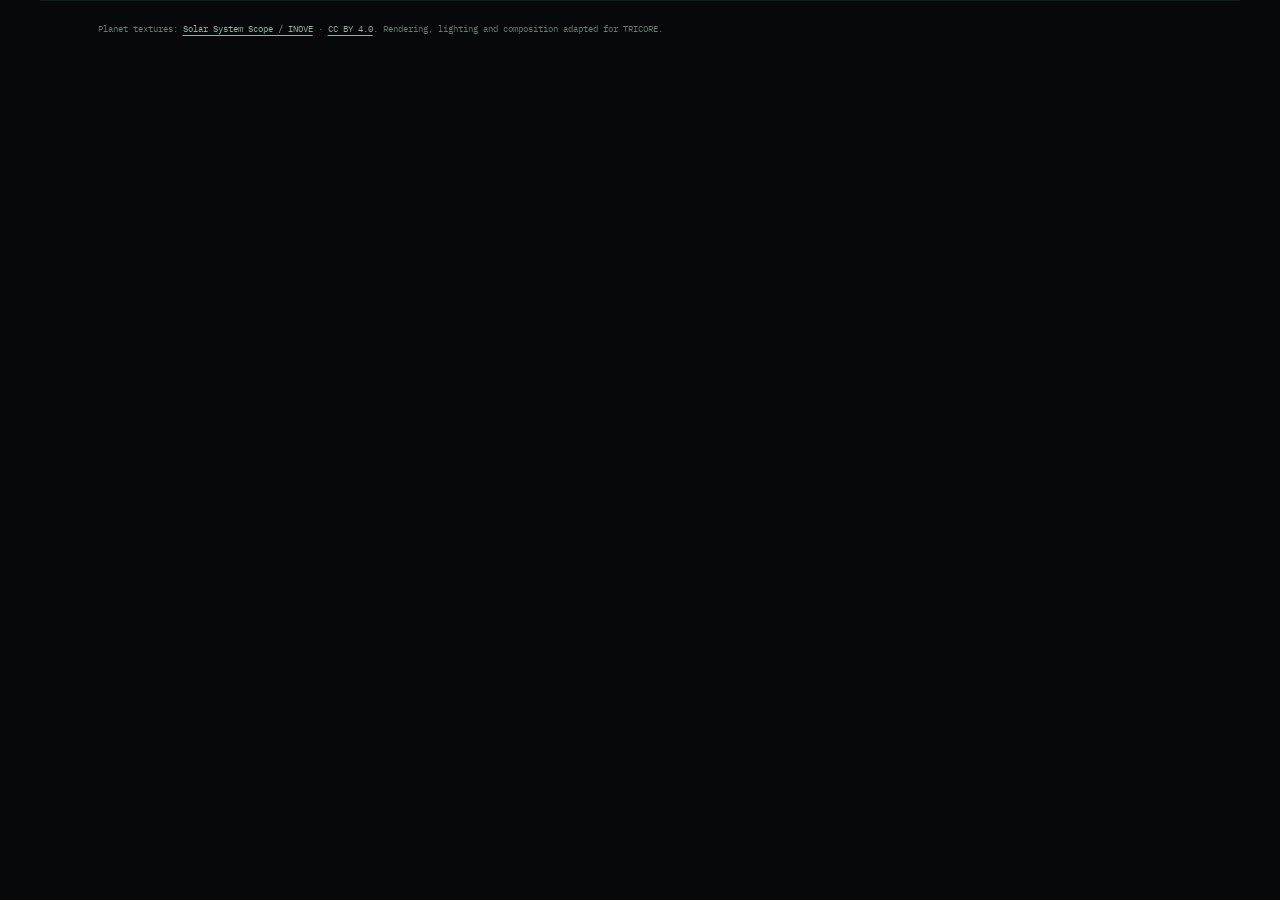
==== index.html @ 517b94bd "Publish refined TRICORE frontend" ====
<!doctype html>
<html lang="en" class="dark">
  <head>
    <meta charset="UTF-8" />
    <meta name="viewport" content="width=device-width, initial-scale=1.0" />
    <script>
      // Keep the published project routes and local preview on the same asset base.
      if (location.hostname.endsWith('.github.io')) {
        const base = document.createElement('base');
        base.href = '/tricore-mission-refined/';
        document.head.prepend(base);
      }
    </script>
    <link rel="icon" type="image/svg+xml" href="./logo.svg" />
    <meta name="description" content="TRICORE — Autonomous Security Operations. Seven planetary agents — MERCURY (signal orchestration), VENUS (remediation & coding), MARS (reconnaissance & pentest), JUPITER (containment & incident response), SATURN (policy & governance), URANUS (behavioral anomaly), NEPTUNE (threat intelligence & forensics) — working one shared incident graph in real time: detect, respond, repair." />
    <meta property="og:title" content="TRICORE — Command Center" />
    <meta property="og:description" content="Security that detects, responds, and repairs itself. Seven planets. One protocol — one shared incident graph." />
    <meta property="og:image" content="./og-image.png" />
    <meta name="theme-color" content="#06080C" />
    <link rel="preconnect" href="https://fonts.googleapis.com" />
    <link rel="preconnect" href="https://fonts.gstatic.com" crossorigin />
    <link
      href="https://fonts.googleapis.com/css2?family=Geist:wght@400;500;600&family=IBM+Plex+Mono:wght@400;500&family=Instrument+Serif:ital@1&display=swap"
      rel="stylesheet"
    />
    <title>TRICORE — Command Center</title>
    <script type="module" crossorigin src="./assets/index-BIIKTCwl.js"></script>
    <link rel="stylesheet" crossorigin href="./assets/index-BbcqEgfg.css">
    <link rel="stylesheet" href="./assets/refinement.css">
  </head>
  <body>
    <div id="root"></div>
    <div class="tri-credits">Planet textures: <a href="https://www.solarsystemscope.com/textures/" rel="noopener noreferrer">Solar System Scope / INOVE</a> · <a href="https://creativecommons.org/licenses/by/4.0/" rel="noopener noreferrer">CC BY 4.0</a>. Rendering, lighting and composition adapted for TRICORE.</div>
  </body>
</html>
---- assets/index-BbcqEgfg.css ----
*,:before,:after{--tw-border-spacing-x: 0;--tw-border-spacing-y: 0;--tw-translate-x: 0;--tw-translate-y: 0;--tw-rotate: 0;--tw-skew-x: 0;--tw-skew-y: 0;--tw-scale-x: 1;--tw-scale-y: 1;--tw-pan-x: ;--tw-pan-y: ;--tw-pinch-zoom: ;--tw-scroll-snap-strictness: proximity;--tw-gradient-from-position: ;--tw-gradient-via-position: ;--tw-gradient-to-position: ;--tw-ordinal: ;--tw-slashed-zero: ;--tw-numeric-figure: ;--tw-numeric-spacing: ;--tw-numeric-fraction: ;--tw-ring-inset: ;--tw-ring-offset-width: 0px;--tw-ring-offset-color: #fff;--tw-ring-color: rgb(59 130 246 / .5);--tw-ring-offset-shadow: 0 0 #0000;--tw-ring-shadow: 0 0 #0000;--tw-shadow: 0 0 #0000;--tw-shadow-colored: 0 0 #0000;--tw-blur: ;--tw-brightness: ;--tw-contrast: ;--tw-grayscale: ;--tw-hue-rotate: ;--tw-invert: ;--tw-saturate: ;--tw-sepia: ;--tw-drop-shadow: ;--tw-backdrop-blur: ;--tw-backdrop-brightness: ;--tw-backdrop-contrast: ;--tw-backdrop-grayscale: ;--tw-backdrop-hue-rotate: ;--tw-backdrop-invert: ;--tw-backdrop-opacity: ;--tw-backdrop-saturate: ;--tw-backdrop-sepia: ;--tw-contain-size: ;--tw-contain-layout: ;--tw-contain-paint: ;--tw-contain-style: }::backdrop{--tw-border-spacing-x: 0;--tw-border-spacing-y: 0;--tw-translate-x: 0;--tw-translate-y: 0;--tw-rotate: 0;--tw-skew-x: 0;--tw-skew-y: 0;--tw-scale-x: 1;--tw-scale-y: 1;--tw-pan-x: ;--tw-pan-y: ;--tw-pinch-zoom: ;--tw-scroll-snap-strictness: proximity;--tw-gradient-from-position: ;--tw-gradient-via-position: ;--tw-gradient-to-position: ;--tw-ordinal: ;--tw-slashed-zero: ;--tw-numeric-figure: ;--tw-numeric-spacing: ;--tw-numeric-fraction: ;--tw-ring-inset: ;--tw-ring-offset-width: 0px;--tw-ring-offset-color: #fff;--tw-ring-color: rgb(59 130 246 / .5);--tw-ring-offset-shadow: 0 0 #0000;--tw-ring-shadow: 0 0 #0000;--tw-shadow: 0 0 #0000;--tw-shadow-colored: 0 0 #0000;--tw-blur: ;--tw-brightness: ;--tw-contrast: ;--tw-grayscale: ;--tw-hue-rotate: ;--tw-invert: ;--tw-saturate: ;--tw-sepia: ;--tw-drop-shadow: ;--tw-backdrop-blur: ;--tw-backdrop-brightness: ;--tw-backdrop-contrast: ;--tw-backdrop-grayscale: ;--tw-backdrop-hue-rotate: ;--tw-backdrop-invert: ;--tw-backdrop-opacity: ;--tw-backdrop-saturate: ;--tw-backdrop-sepia: ;--tw-contain-size: ;--tw-contain-layout: ;--tw-contain-paint: ;--tw-contain-style: }*,:before,:after{box-sizing:border-box;border-width:0;border-style:solid;border-color:#e5e7eb}:before,:after{--tw-content: ""}html,:host{line-height:1.5;-webkit-text-size-adjust:100%;-moz-tab-size:4;-o-tab-size:4;tab-size:4;font-family:Geist,Inter,system-ui,sans-serif;font-feature-settings:normal;font-variation-settings:normal;-webkit-tap-highlight-color:transparent}body{margin:0;line-height:inherit}hr{height:0;color:inherit;border-top-width:1px}abbr:where([title]){-webkit-text-decoration:underline dotted;text-decoration:underline dotted}h1,h2,h3,h4,h5,h6{font-size:inherit;font-weight:inherit}a{color:inherit;text-decoration:inherit}b,strong{font-weight:bolder}code,kbd,samp,pre{font-family:IBM Plex Mono,JetBrains Mono,ui-monospace,monospace;font-feature-settings:normal;font-variation-settings:normal;font-size:1em}small{font-size:80%}sub,sup{font-size:75%;line-height:0;position:relative;vertical-align:baseline}sub{bottom:-.25em}sup{top:-.5em}table{text-indent:0;border-color:inherit;border-collapse:collapse}button,input,optgroup,select,textarea{font-family:inherit;font-feature-settings:inherit;font-variation-settings:inherit;font-size:100%;font-weight:inherit;line-height:inherit;letter-spacing:inherit;color:inherit;margin:0;padding:0}button,select{text-transform:none}button,input:where([type=button]),input:where([type=reset]),input:where([type=submit]){-webkit-appearance:button;background-color:transparent;background-image:none}:-moz-focusring{outline:auto}:-moz-ui-invalid{box-shadow:none}progress{vertical-align:baseline}::-webkit-inner-spin-button,::-webkit-outer-spin-button{height:auto}[type=search]{-webkit-appearance:textfield;outline-offset:-2px}::-webkit-search-decoration{-webkit-appearance:none}::-webkit-file-upload-button{-webkit-appearance:button;font:inherit}summary{display:list-item}blockquote,dl,dd,h1,h2,h3,h4,h5,h6,hr,figure,p,pre{margin:0}fieldset{margin:0;padding:0}legend{padding:0}ol,ul,menu{list-style:none;margin:0;padding:0}dialog{padding:0}textarea{resize:vertical}input::-moz-placeholder,textarea::-moz-placeholder{opacity:1;color:#9ca3af}input::placeholder,textarea::placeholder{opacity:1;color:#9ca3af}button,[role=button]{cursor:pointer}:disabled{cursor:default}img,svg,video,canvas,audio,iframe,embed,object{display:block;vertical-align:middle}img,video{max-width:100%;height:auto}[hidden]:where(:not([hidden=until-found])){display:none}:root{--bg-0: #06080C;--bg-1: #0A0D13;--bg-2: #0D1320;--bg-3: #111A2B;--line-soft: rgba(148, 163, 184, .08);--line: rgba(148, 163, 184, .14);--line-strong: rgba(184, 199, 218, .24);--ink-0: #E9EDF2;--ink-1: #9BA6B4;--ink-2: #7E8896;--ink-ghost: #333B46;--steel: #8E9BAA;--focus: #C9DAEC;--sig-red: #F2555A;--sig-red-bg: rgba(242, 85, 90, .12);--sig-amber: #FFB224;--sig-amber-bg: rgba(255, 178, 36, .12);--sig-green: #3DD68C;--sig-green-bg: rgba(61, 214, 140, .12);--display-xl: clamp(2.75rem, 4.9vw, 5rem);--display-lg: clamp(2.125rem, 4.4vw, 4.25rem);--h2: clamp(1.75rem, 3.4vw, 3rem);--h3: clamp(1.2rem, 1.9vw, 1.5rem);--serif-pull: clamp(1.5rem, 3vw, 2.4rem);--numeral: clamp(2.5rem, 5vw, 4.5rem);--ease-out-expo: cubic-bezier(.16, 1, .3, 1);--ease-camera: cubic-bezier(.65, 0, .35, 1);--ease-settle: cubic-bezier(.34, 1.32, .64, 1);--background: 222 33% 4%;--foreground: 216 20% 93%;--card: 220 43% 9%;--card-foreground: 216 20% 93%;--popover: 220 43% 9%;--popover-foreground: 216 20% 93%;--primary: 216 20% 93%;--primary-foreground: 222 33% 4%;--secondary: 219 40% 13%;--secondary-foreground: 216 20% 93%;--muted: 219 40% 13%;--muted-foreground: 215 13% 66%;--accent: 219 40% 15%;--accent-foreground: 216 20% 93%;--destructive: 359 85% 65%;--destructive-foreground: 216 20% 93%;--border: 215 20% 16%;--input: 215 20% 16%;--ring: 211 33% 85%;--radius: 2px;--sidebar-background: 222 33% 4%;--sidebar-foreground: 216 20% 93%;--sidebar-primary: 216 20% 93%;--sidebar-primary-foreground: 222 33% 4%;--sidebar-accent: 219 40% 13%;--sidebar-accent-foreground: 216 20% 93%;--sidebar-border: 215 20% 16%;--sidebar-ring: 211 33% 85%}*{border-color:hsl(var(--border))}html{scroll-behavior:auto;overflow-x:clip}body{--tw-bg-opacity: 1;background-color:rgb(6 8 12 / var(--tw-bg-opacity, 1));font-family:Geist,Inter,system-ui,sans-serif;--tw-text-opacity: 1;color:rgb(233 237 242 / var(--tw-text-opacity, 1));-webkit-font-smoothing:antialiased;-moz-osx-font-smoothing:grayscale;overflow-x:clip;font-size:1rem}::-moz-selection{background:#c9daec38;color:#fff}::selection{background:#c9daec38;color:#fff}:focus-visible{outline:2px solid var(--focus);outline-offset:3px}::-webkit-scrollbar{width:10px;height:10px}::-webkit-scrollbar-track{background:var(--bg-0)}::-webkit-scrollbar-thumb{background:var(--bg-3);border:2px solid var(--bg-0);border-radius:0}.shell{margin-left:auto;margin-right:auto;width:100%;max-width:1440px;padding-inline:clamp(20px,4.5vw,72px)}.grid-12{display:grid;grid-template-columns:repeat(4,minmax(0,1fr));gap:.75rem}@media(min-width:768px){.grid-12{grid-template-columns:repeat(8,minmax(0,1fr));gap:1rem}}@media(min-width:1024px){.grid-12{grid-template-columns:repeat(12,minmax(0,1fr));gap:1.5rem}}.panel{background:var(--bg-2);border:1px solid var(--line);border-radius:2px}.label-text{font-family:IBM Plex Mono,JetBrains Mono,ui-monospace,monospace;font-size:.6875rem;font-weight:500;letter-spacing:.16em;text-transform:uppercase}.data-text{font-family:IBM Plex Mono,JetBrains Mono,ui-monospace,monospace;font-size:.8125rem;font-variant-numeric:tabular-nums}.data-sm-text{font-family:IBM Plex Mono,JetBrains Mono,ui-monospace,monospace;font-size:.75rem;font-variant-numeric:tabular-nums}.reg-ticks{position:relative}.reg-ticks:before,.reg-ticks:after{content:"";position:absolute;width:8px;height:8px;pointer-events:none}.reg-ticks:before{top:-1px;left:-1px;border-top:1px solid var(--line-strong);border-left:1px solid var(--line-strong)}.reg-ticks:after{bottom:-1px;right:-1px;border-bottom:1px solid var(--line-strong);border-right:1px solid var(--line-strong)}.grain-overlay{position:fixed;inset:0;z-index:70;pointer-events:none;background-repeat:repeat;background-size:256px 256px;opacity:.025}.swatch{width:10px;height:10px;flex:none;border:1px solid var(--line-strong)}.swatch-recon{background:repeating-linear-gradient(135deg,#3a414c 0 1px,#171c24 1px 3px)}.swatch-warden{background:linear-gradient(135deg,#e9edf247,#141c28e6);-webkit-backdrop-filter:blur(2px);backdrop-filter:blur(2px)}.swatch-forge{background:linear-gradient(rgba(61,214,140,.22) 1px,transparent 1px),linear-gradient(90deg,rgba(61,214,140,.22) 1px,transparent 1px),#14181f;background-size:3px 3px}.swatch-mercury{background:radial-gradient(circle at 35% 35%,rgba(185,198,214,.85) 0 1.5px,transparent 2px),radial-gradient(circle at 68% 62%,rgba(185,198,214,.5) 0 1px,transparent 1.5px),#23272e}.swatch-saturn{background:linear-gradient(0deg,transparent 42%,rgba(216,190,138,.85) 42% 58%,transparent 58%),#1c1a15}.swatch-uranus{background:linear-gradient(100deg,#8ad8debf,#8ad8de1f 70%),#15222a}.swatch-neptune{background:linear-gradient(180deg,rgba(110,150,230,.55) 0 2px,transparent 2px 4px,rgba(110,150,230,.3) 4px 6px,transparent 6px),#0e1526}.sr-only{position:absolute;width:1px;height:1px;padding:0;margin:-1px;overflow:hidden;clip:rect(0,0,0,0);white-space:nowrap;border-width:0}.pointer-events-none{pointer-events:none}.pointer-events-auto{pointer-events:auto}.\!visible{visibility:visible!important}.visible{visibility:visible}.invisible{visibility:hidden}.collapse{visibility:collapse}.static{position:static}.fixed{position:fixed}.absolute{position:absolute}.relative{position:relative}.sticky{position:sticky}.-inset-1{inset:-.25rem}.inset-0{inset:0}.-inset-x-5{left:-1.25rem;right:-1.25rem}.-inset-y-8{top:-2rem;bottom:-2rem}.inset-x-0{left:0;right:0}.inset-x-6{left:1.5rem;right:1.5rem}.inset-x-\[12\%\]{left:12%;right:12%}.inset-y-0{top:0;bottom:0}.-bottom-12{bottom:-3rem}.-bottom-\[1px\]{bottom:-1px}.-left-12{left:-3rem}.-left-2{left:-.5rem}.-left-\[0\.12em\]{left:-.12em}.-right-12{right:-3rem}.-right-2{right:-.5rem}.-top-12{top:-3rem}.-top-7{top:-1.75rem}.-top-9{top:-2.25rem}.-top-\[0\.35em\]{top:-.35em}.bottom-0{bottom:0}.bottom-10{bottom:2.5rem}.bottom-11{bottom:2.75rem}.bottom-20{bottom:5rem}.bottom-3{bottom:.75rem}.bottom-4{bottom:1rem}.left-0{left:0}.left-1\/2{left:50%}.left-2{left:.5rem}.left-3{left:.75rem}.left-4{left:1rem}.left-\[50\%\]{left:50%}.right-0{right:0}.right-1{right:.25rem}.right-2{right:.5rem}.right-2\.5{right:.625rem}.right-20{right:5rem}.right-3{right:.75rem}.right-4{right:1rem}.right-\[calc\(max\(\(100vw-1440px\)\/2\,0px\)\+clamp\(20px\,4\.5vw\,72px\)\)\]{right:calc(max((100vw - 1440px) / 2,0px) + clamp(20px,4.5vw,72px))}.right-\[clamp\(20px\,4\.5vw\,72px\)\]{right:clamp(20px,4.5vw,72px)}.top-0{top:0}.top-1\.5{top:.375rem}.top-1\/2{top:50%}.top-10{top:2.5rem}.top-16{top:4rem}.top-2{top:.5rem}.top-24{top:6rem}.top-3{top:.75rem}.top-3\.5{top:.875rem}.top-4{top:1rem}.top-6{top:1.5rem}.top-\[1px\]{top:1px}.top-\[20\%\]{top:20%}.top-\[3px\]{top:3px}.top-\[50\%\]{top:50%}.top-\[60\%\]{top:60%}.top-\[7px\]{top:7px}.top-full{top:100%}.isolate{isolation:isolate}.-z-10{z-index:-10}.z-0{z-index:0}.z-10{z-index:10}.z-20{z-index:20}.z-30{z-index:30}.z-40{z-index:40}.z-50{z-index:50}.z-\[1\]{z-index:1}.z-\[60\]{z-index:60}.z-\[65\]{z-index:65}.z-\[75\]{z-index:75}.z-\[80\]{z-index:80}.order-first{order:-9999}.order-last{order:9999}.col-span-10{grid-column:span 10 / span 10}.col-span-12{grid-column:span 12 / span 12}.col-span-2{grid-column:span 2 / span 2}.col-span-4{grid-column:span 4 / span 4}.col-start-2{grid-column-start:2}.row-span-2{grid-row:span 2 / span 2}.row-start-1{grid-row-start:1}.\!m-0{margin:0!important}.-mx-1{margin-left:-.25rem;margin-right:-.25rem}.-mx-6{margin-left:-1.5rem;margin-right:-1.5rem}.-my-2{margin-top:-.5rem;margin-bottom:-.5rem}.mx-2{margin-left:.5rem;margin-right:.5rem}.mx-3\.5{margin-left:.875rem;margin-right:.875rem}.mx-auto{margin-left:auto;margin-right:auto}.my-0{margin-top:0;margin-bottom:0}.my-0\.5{margin-top:.125rem;margin-bottom:.125rem}.my-1{margin-top:.25rem;margin-bottom:.25rem}.my-5{margin-top:1.25rem;margin-bottom:1.25rem}.-ml-1{margin-left:-.25rem}.-ml-4{margin-left:-1rem}.-mr-2{margin-right:-.5rem}.-mt-16{margin-top:-4rem}.-mt-4{margin-top:-1rem}.-mt-px{margin-top:-1px}.mb-12{margin-bottom:3rem}.mb-2{margin-bottom:.5rem}.mb-3{margin-bottom:.75rem}.mb-4{margin-bottom:1rem}.mb-5{margin-bottom:1.25rem}.mb-8{margin-bottom:2rem}.ml-0\.5{margin-left:.125rem}.ml-1{margin-left:.25rem}.ml-2{margin-left:.5rem}.ml-3{margin-left:.75rem}.ml-4{margin-left:1rem}.ml-auto{margin-left:auto}.mr-1\.5{margin-right:.375rem}.mr-3{margin-right:.75rem}.mt-1{margin-top:.25rem}.mt-1\.5{margin-top:.375rem}.mt-10{margin-top:2.5rem}.mt-12{margin-top:3rem}.mt-2{margin-top:.5rem}.mt-2\.5{margin-top:.625rem}.mt-3{margin-top:.75rem}.mt-4{margin-top:1rem}.mt-5{margin-top:1.25rem}.mt-6{margin-top:1.5rem}.mt-8{margin-top:2rem}.mt-auto{margin-top:auto}.line-clamp-1{overflow:hidden;display:-webkit-box;-webkit-box-orient:vertical;-webkit-line-clamp:1}.line-clamp-2{overflow:hidden;display:-webkit-box;-webkit-box-orient:vertical;-webkit-line-clamp:2}.block{display:block}.inline-block{display:inline-block}.inline{display:inline}.flex{display:flex}.inline-flex{display:inline-flex}.table{display:table}.table-caption{display:table-caption}.table-cell{display:table-cell}.table-row{display:table-row}.grid{display:grid}.hidden{display:none}.aspect-square{aspect-ratio:1 / 1}.aspect-video{aspect-ratio:16 / 9}.size-10{width:2.5rem;height:2.5rem}.size-2{width:.5rem;height:.5rem}.size-2\.5{width:.625rem;height:.625rem}.size-3{width:.75rem;height:.75rem}.size-3\.5{width:.875rem;height:.875rem}.size-4{width:1rem;height:1rem}.size-6{width:1.5rem;height:1.5rem}.size-7{width:1.75rem;height:1.75rem}.size-8{width:2rem;height:2rem}.size-9{width:2.25rem;height:2.25rem}.size-auto{width:auto;height:auto}.size-full{width:100%;height:100%}.h-0\.5{height:.125rem}.h-1{height:.25rem}.h-1\.5{height:.375rem}.h-10{height:2.5rem}.h-11{height:2.75rem}.h-12{height:3rem}.h-16{height:4rem}.h-2{height:.5rem}.h-2\.5{height:.625rem}.h-24{height:6rem}.h-3{height:.75rem}.h-3\.5{height:.875rem}.h-4{height:1rem}.h-5{height:1.25rem}.h-6{height:1.5rem}.h-7{height:1.75rem}.h-8{height:2rem}.h-9{height:2.25rem}.h-\[1\.15rem\]{height:1.15rem}.h-\[1\.3em\]{height:1.3em}.h-\[100dvh\]{height:100dvh}.h-\[1em\]{height:1em}.h-\[32vh\]{height:32vh}.h-\[330vh\]{height:330vh}.h-\[340px\]{height:340px}.h-\[340vh\]{height:340vh}.h-\[38dvh\]{height:38dvh}.h-\[3px\]{height:3px}.h-\[52\%\]{height:52%}.h-\[52px\]{height:52px}.h-\[88px\]{height:88px}.h-\[calc\(100\%-1px\)\]{height:calc(100% - 1px)}.h-\[var\(--radix-navigation-menu-viewport-height\)\]{height:var(--radix-navigation-menu-viewport-height)}.h-\[var\(--radix-select-trigger-height\)\]{height:var(--radix-select-trigger-height)}.h-auto{height:auto}.h-full{height:100%}.h-px{height:1px}.h-svh{height:100svh}.max-h-\[220px\]{max-height:220px}.max-h-\[300px\]{max-height:300px}.max-h-\[75dvh\]{max-height:75dvh}.max-h-\[calc\(100dvh-6rem\)\]{max-height:calc(100dvh - 6rem)}.min-h-0{min-height:0px}.min-h-11{min-height:2.75rem}.min-h-16{min-height:4rem}.min-h-4{min-height:1rem}.min-h-\[1\.2em\]{min-height:1.2em}.min-h-\[100dvh\]{min-height:100dvh}.min-h-\[140px\]{min-height:140px}.min-h-\[200px\]{min-height:200px}.min-h-\[220px\]{min-height:220px}.min-h-\[240px\]{min-height:240px}.min-h-\[280px\]{min-height:280px}.min-h-\[30px\]{min-height:30px}.min-h-\[380px\]{min-height:380px}.min-h-\[40vh\]{min-height:40vh}.min-h-\[50vh\]{min-height:50vh}.min-h-\[80dvh\]{min-height:80dvh}.min-h-\[88px\]{min-height:88px}.min-h-\[calc\(100dvh-4rem\)\]{min-height:calc(100dvh - 4rem)}.min-h-svh{min-height:100svh}.w-0{width:0px}.w-1{width:.25rem}.w-1\.5{width:.375rem}.w-1\/3{width:33.333333%}.w-10{width:2.5rem}.w-11{width:2.75rem}.w-12{width:3rem}.w-16{width:4rem}.w-2{width:.5rem}.w-2\.5{width:.625rem}.w-20{width:5rem}.w-24{width:6rem}.w-3{width:.75rem}.w-3\.5{width:.875rem}.w-3\/4{width:75%}.w-32{width:8rem}.w-4{width:1rem}.w-5{width:1.25rem}.w-6{width:1.5rem}.w-64{width:16rem}.w-7{width:1.75rem}.w-72{width:18rem}.w-8{width:2rem}.w-9{width:2.25rem}.w-\[100px\]{width:100px}.w-\[240px\]{width:240px}.w-\[2px\]{width:2px}.w-\[300px\]{width:300px}.w-\[330px\]{width:330px}.w-\[3px\]{width:3px}.w-\[7px\]{width:7px}.w-auto{width:auto}.w-fit{width:-moz-fit-content;width:fit-content}.w-full{width:100%}.w-max{width:-moz-max-content;width:max-content}.w-px{width:1px}.min-w-0{min-width:0px}.min-w-10{min-width:2.5rem}.min-w-5{min-width:1.25rem}.min-w-8{min-width:2rem}.min-w-9{min-width:2.25rem}.min-w-\[12rem\]{min-width:12rem}.min-w-\[200px\]{min-width:200px}.min-w-\[7ch\]{min-width:7ch}.min-w-\[8rem\]{min-width:8rem}.min-w-\[var\(--radix-select-trigger-width\)\]{min-width:var(--radix-select-trigger-width)}.min-w-max{min-width:-moz-max-content;min-width:max-content}.max-w-2xl{max-width:42rem}.max-w-3xl{max-width:48rem}.max-w-4xl{max-width:56rem}.max-w-5xl{max-width:64rem}.max-w-\[36ch\]{max-width:36ch}.max-w-\[38ch\]{max-width:38ch}.max-w-\[40ch\]{max-width:40ch}.max-w-\[44ch\]{max-width:44ch}.max-w-\[62rem\]{max-width:62rem}.max-w-\[calc\(100\%-2rem\)\]{max-width:calc(100% - 2rem)}.max-w-full{max-width:100%}.max-w-max{max-width:-moz-max-content;max-width:max-content}.max-w-md{max-width:28rem}.max-w-sm{max-width:24rem}.flex-1{flex:1 1 0%}.flex-none{flex:none}.shrink{flex-shrink:1}.shrink-0{flex-shrink:0}.grow{flex-grow:1}.grow-0{flex-grow:0}.basis-full{flex-basis:100%}.caption-bottom{caption-side:bottom}.border-collapse{border-collapse:collapse}.origin-bottom{transform-origin:bottom}.origin-left{transform-origin:left}.origin-top{transform-origin:top}.-translate-x-1\/2{--tw-translate-x: -50%;transform:translate(var(--tw-translate-x),var(--tw-translate-y)) rotate(var(--tw-rotate)) skew(var(--tw-skew-x)) skewY(var(--tw-skew-y)) scaleX(var(--tw-scale-x)) scaleY(var(--tw-scale-y))}.-translate-x-px{--tw-translate-x: -1px;transform:translate(var(--tw-translate-x),var(--tw-translate-y)) rotate(var(--tw-rotate)) skew(var(--tw-skew-x)) skewY(var(--tw-skew-y)) scaleX(var(--tw-scale-x)) scaleY(var(--tw-scale-y))}.-translate-y-1\/2{--tw-translate-y: -50%;transform:translate(var(--tw-translate-x),var(--tw-translate-y)) rotate(var(--tw-rotate)) skew(var(--tw-skew-x)) skewY(var(--tw-skew-y)) scaleX(var(--tw-scale-x)) scaleY(var(--tw-scale-y))}.-translate-y-\[3\.5px\]{--tw-translate-y: -3.5px;transform:translate(var(--tw-translate-x),var(--tw-translate-y)) rotate(var(--tw-rotate)) skew(var(--tw-skew-x)) skewY(var(--tw-skew-y)) scaleX(var(--tw-scale-x)) scaleY(var(--tw-scale-y))}.translate-x-\[-50\%\]{--tw-translate-x: -50%;transform:translate(var(--tw-translate-x),var(--tw-translate-y)) rotate(var(--tw-rotate)) skew(var(--tw-skew-x)) skewY(var(--tw-skew-y)) scaleX(var(--tw-scale-x)) scaleY(var(--tw-scale-y))}.translate-x-px{--tw-translate-x: 1px;transform:translate(var(--tw-translate-x),var(--tw-translate-y)) rotate(var(--tw-rotate)) skew(var(--tw-skew-x)) skewY(var(--tw-skew-y)) scaleX(var(--tw-scale-x)) scaleY(var(--tw-scale-y))}.translate-y-0\.5{--tw-translate-y: .125rem;transform:translate(var(--tw-translate-x),var(--tw-translate-y)) rotate(var(--tw-rotate)) skew(var(--tw-skew-x)) skewY(var(--tw-skew-y)) scaleX(var(--tw-scale-x)) scaleY(var(--tw-scale-y))}.translate-y-\[-50\%\]{--tw-translate-y: -50%;transform:translate(var(--tw-translate-x),var(--tw-translate-y)) rotate(var(--tw-rotate)) skew(var(--tw-skew-x)) skewY(var(--tw-skew-y)) scaleX(var(--tw-scale-x)) scaleY(var(--tw-scale-y))}.translate-y-\[2px\]{--tw-translate-y: 2px;transform:translate(var(--tw-translate-x),var(--tw-translate-y)) rotate(var(--tw-rotate)) skew(var(--tw-skew-x)) skewY(var(--tw-skew-y)) scaleX(var(--tw-scale-x)) scaleY(var(--tw-scale-y))}.translate-y-\[3\.5px\]{--tw-translate-y: 3.5px;transform:translate(var(--tw-translate-x),var(--tw-translate-y)) rotate(var(--tw-rotate)) skew(var(--tw-skew-x)) skewY(var(--tw-skew-y)) scaleX(var(--tw-scale-x)) scaleY(var(--tw-scale-y))}.translate-y-\[calc\(-50\%_-_2px\)\]{--tw-translate-y: calc(-50% - 2px) ;transform:translate(var(--tw-translate-x),var(--tw-translate-y)) rotate(var(--tw-rotate)) skew(var(--tw-skew-x)) skewY(var(--tw-skew-y)) scaleX(var(--tw-scale-x)) scaleY(var(--tw-scale-y))}.-rotate-45{--tw-rotate: -45deg;transform:translate(var(--tw-translate-x),var(--tw-translate-y)) rotate(var(--tw-rotate)) skew(var(--tw-skew-x)) skewY(var(--tw-skew-y)) scaleX(var(--tw-scale-x)) scaleY(var(--tw-scale-y))}.rotate-45{--tw-rotate: 45deg;transform:translate(var(--tw-translate-x),var(--tw-translate-y)) rotate(var(--tw-rotate)) skew(var(--tw-skew-x)) skewY(var(--tw-skew-y)) scaleX(var(--tw-scale-x)) scaleY(var(--tw-scale-y))}.rotate-90{--tw-rotate: 90deg;transform:translate(var(--tw-translate-x),var(--tw-translate-y)) rotate(var(--tw-rotate)) skew(var(--tw-skew-x)) skewY(var(--tw-skew-y)) scaleX(var(--tw-scale-x)) scaleY(var(--tw-scale-y))}.scale-x-0{--tw-scale-x: 0;transform:translate(var(--tw-translate-x),var(--tw-translate-y)) rotate(var(--tw-rotate)) skew(var(--tw-skew-x)) skewY(var(--tw-skew-y)) scaleX(var(--tw-scale-x)) scaleY(var(--tw-scale-y))}.transform{transform:translate(var(--tw-translate-x),var(--tw-translate-y)) rotate(var(--tw-rotate)) skew(var(--tw-skew-x)) skewY(var(--tw-skew-y)) scaleX(var(--tw-scale-x)) scaleY(var(--tw-scale-y))}@keyframes caret-blink{0%,70%,to{opacity:1}20%,50%{opacity:0}}.animate-caret-blink{animation:caret-blink 1.25s ease-out infinite}@keyframes pulse{50%{opacity:.5}}.animate-pulse{animation:pulse 2s cubic-bezier(.4,0,.6,1) infinite}@keyframes pulse-dot{0%,to{opacity:1}50%{opacity:.35}}.animate-pulse-dot{animation:pulse-dot 2.4s linear infinite}@keyframes scroll-cue{0%{transform:scaleY(0);transform-origin:top}45%{transform:scaleY(1);transform-origin:top}55%{transform:scaleY(1);transform-origin:bottom}to{transform:scaleY(0);transform-origin:bottom}}.animate-scroll-cue{animation:scroll-cue 2s cubic-bezier(.65,0,.35,1) infinite}@keyframes spin{to{transform:rotate(360deg)}}.animate-spin{animation:spin 1s linear infinite}.cursor-default{cursor:default}.cursor-grab{cursor:grab}.cursor-not-allowed{cursor:not-allowed}.cursor-pointer{cursor:pointer}.cursor-text{cursor:text}.cursor-wait{cursor:wait}.touch-none{touch-action:none}.select-none{-webkit-user-select:none;-moz-user-select:none;user-select:none}.resize-none{resize:none}.resize{resize:both}.scroll-my-1{scroll-margin-top:.25rem;scroll-margin-bottom:.25rem}.scroll-mt-28{scroll-margin-top:7rem}.scroll-py-1{scroll-padding-top:.25rem;scroll-padding-bottom:.25rem}.list-disc{list-style-type:disc}.list-none{list-style-type:none}.appearance-none{-webkit-appearance:none;-moz-appearance:none;appearance:none}.auto-rows-min{grid-auto-rows:min-content}.grid-cols-1{grid-template-columns:repeat(1,minmax(0,1fr))}.grid-cols-2{grid-template-columns:repeat(2,minmax(0,1fr))}.grid-cols-3{grid-template-columns:repeat(3,minmax(0,1fr))}.grid-cols-4{grid-template-columns:repeat(4,minmax(0,1fr))}.grid-cols-8{grid-template-columns:repeat(8,minmax(0,1fr))}.grid-cols-\[0_1fr\]{grid-template-columns:0 1fr}.grid-rows-\[auto_auto\]{grid-template-rows:auto auto}.flex-row{flex-direction:row}.flex-col{flex-direction:column}.flex-col-reverse{flex-direction:column-reverse}.flex-wrap{flex-wrap:wrap}.place-content-center{place-content:center}.content-start{align-content:flex-start}.items-start{align-items:flex-start}.items-end{align-items:flex-end}.items-center{align-items:center}.items-baseline{align-items:baseline}.items-stretch{align-items:stretch}.justify-start{justify-content:flex-start}.justify-end{justify-content:flex-end}.justify-center{justify-content:center}.justify-between{justify-content:space-between}.justify-items-start{justify-items:start}.gap-0{gap:0px}.gap-0\.5{gap:.125rem}.gap-1{gap:.25rem}.gap-1\.5{gap:.375rem}.gap-10{gap:2.5rem}.gap-2{gap:.5rem}.gap-2\.5{gap:.625rem}.gap-3{gap:.75rem}.gap-4{gap:1rem}.gap-5{gap:1.25rem}.gap-6{gap:1.5rem}.gap-7{gap:1.75rem}.gap-8{gap:2rem}.gap-\[--spacing\(var\(--gap\)\)\]{gap:var(--spacing(var(--gap)))}.gap-\[3px\]{gap:3px}.gap-px{gap:1px}.gap-x-0{-moz-column-gap:0px;column-gap:0px}.gap-x-3{-moz-column-gap:.75rem;column-gap:.75rem}.gap-x-4{-moz-column-gap:1rem;column-gap:1rem}.gap-y-0\.5{row-gap:.125rem}.gap-y-1{row-gap:.25rem}.gap-y-10{row-gap:2.5rem}.gap-y-2{row-gap:.5rem}.gap-y-3{row-gap:.75rem}.gap-y-6{row-gap:1.5rem}.gap-y-8{row-gap:2rem}.space-y-1>:not([hidden])~:not([hidden]){--tw-space-y-reverse: 0;margin-top:calc(.25rem * calc(1 - var(--tw-space-y-reverse)));margin-bottom:calc(.25rem * var(--tw-space-y-reverse))}.space-y-1\.5>:not([hidden])~:not([hidden]){--tw-space-y-reverse: 0;margin-top:calc(.375rem * calc(1 - var(--tw-space-y-reverse)));margin-bottom:calc(.375rem * var(--tw-space-y-reverse))}.space-y-10>:not([hidden])~:not([hidden]){--tw-space-y-reverse: 0;margin-top:calc(2.5rem * calc(1 - var(--tw-space-y-reverse)));margin-bottom:calc(2.5rem * var(--tw-space-y-reverse))}.space-y-2\.5>:not([hidden])~:not([hidden]){--tw-space-y-reverse: 0;margin-top:calc(.625rem * calc(1 - var(--tw-space-y-reverse)));margin-bottom:calc(.625rem * var(--tw-space-y-reverse))}.space-y-4>:not([hidden])~:not([hidden]){--tw-space-y-reverse: 0;margin-top:calc(1rem * calc(1 - var(--tw-space-y-reverse)));margin-bottom:calc(1rem * var(--tw-space-y-reverse))}.space-y-6>:not([hidden])~:not([hidden]){--tw-space-y-reverse: 0;margin-top:calc(1.5rem * calc(1 - var(--tw-space-y-reverse)));margin-bottom:calc(1.5rem * var(--tw-space-y-reverse))}.space-y-\[3px\]>:not([hidden])~:not([hidden]){--tw-space-y-reverse: 0;margin-top:calc(3px * calc(1 - var(--tw-space-y-reverse)));margin-bottom:calc(3px * var(--tw-space-y-reverse))}.self-start{align-self:flex-start}.self-stretch{align-self:stretch}.justify-self-end{justify-self:end}.overflow-auto{overflow:auto}.overflow-hidden{overflow:hidden}.overflow-x-auto{overflow-x:auto}.overflow-y-auto{overflow-y:auto}.overflow-x-hidden{overflow-x:hidden}.truncate{overflow:hidden;text-overflow:ellipsis;white-space:nowrap}.whitespace-nowrap{white-space:nowrap}.whitespace-pre{white-space:pre}.break-words{overflow-wrap:break-word}.rounded-\[2px\]{border-radius:2px}.rounded-\[4px\]{border-radius:4px}.rounded-\[calc\(var\(--radius\)-5px\)\]{border-radius:calc(var(--radius) - 5px)}.rounded-\[inherit\]{border-radius:inherit}.rounded-full{border-radius:9999px}.rounded-lg{border-radius:var(--radius)}.rounded-md{border-radius:calc(var(--radius) - 2px)}.rounded-none{border-radius:0}.rounded-sm{border-radius:calc(var(--radius) - 4px)}.rounded-xl{border-radius:calc(var(--radius) + 4px)}.rounded-xs{border-radius:calc(var(--radius) - 6px)}.rounded-l-md{border-top-left-radius:calc(var(--radius) - 2px);border-bottom-left-radius:calc(var(--radius) - 2px)}.rounded-r-md{border-top-right-radius:calc(var(--radius) - 2px);border-bottom-right-radius:calc(var(--radius) - 2px)}.rounded-tl-sm{border-top-left-radius:calc(var(--radius) - 4px)}.border{border-width:1px}.border-0{border-width:0px}.border-\[1\.5px\]{border-width:1.5px}.border-y{border-top-width:1px;border-bottom-width:1px}.border-b{border-bottom-width:1px}.border-b-2{border-bottom-width:2px}.border-l{border-left-width:1px}.border-r{border-right-width:1px}.border-t{border-top-width:1px}.border-t-0{border-top-width:0px}.border-dashed{border-style:dashed}.border-border{border-color:hsl(var(--border))}.border-border\/50{border-color:hsl(var(--border) / .5)}.border-ink0{--tw-border-opacity: 1;border-color:rgb(233 237 242 / var(--tw-border-opacity, 1))}.border-ink1{--tw-border-opacity: 1;border-color:rgb(155 166 180 / var(--tw-border-opacity, 1))}.border-ink2{--tw-border-opacity: 1;border-color:rgb(93 102 115 / var(--tw-border-opacity, 1))}.border-input{border-color:hsl(var(--input))}.border-line{border-color:#94a3b824}.border-line-soft{border-color:#94a3b814}.border-line-strong{border-color:#b8c7da3d}.border-primary{border-color:hsl(var(--primary))}.border-sidebar-border{border-color:hsl(var(--sidebar-border))}.border-sig-amber{--tw-border-opacity: 1;border-color:rgb(255 178 36 / var(--tw-border-opacity, 1))}.border-sig-green{--tw-border-opacity: 1;border-color:rgb(61 214 140 / var(--tw-border-opacity, 1))}.border-sig-red{--tw-border-opacity: 1;border-color:rgb(242 85 90 / var(--tw-border-opacity, 1))}.border-steel\/70{border-color:#8e9baab3}.border-transparent{border-color:transparent}.border-l-transparent{border-left-color:transparent}.border-t-transparent{border-top-color:transparent}.bg-accent{background-color:hsl(var(--accent))}.bg-background{background-color:hsl(var(--background))}.bg-bg0{--tw-bg-opacity: 1;background-color:rgb(6 8 12 / var(--tw-bg-opacity, 1))}.bg-bg0\/40{background-color:#06080c66}.bg-bg0\/60{background-color:#06080c99}.bg-bg0\/70{background-color:#06080cb3}.bg-bg0\/80{background-color:#06080ccc}.bg-bg0\/85{background-color:#06080cd9}.bg-bg0\/\[0\.96\]{background-color:#06080cf5}.bg-bg1{--tw-bg-opacity: 1;background-color:rgb(10 13 19 / var(--tw-bg-opacity, 1))}.bg-bg1\/70{background-color:#0a0d13b3}.bg-bg1\/80{background-color:#0a0d13cc}.bg-bg2{--tw-bg-opacity: 1;background-color:rgb(13 19 32 / var(--tw-bg-opacity, 1))}.bg-bg3{--tw-bg-opacity: 1;background-color:rgb(17 26 43 / var(--tw-bg-opacity, 1))}.bg-black\/50{background-color:#00000080}.bg-border{background-color:hsl(var(--border))}.bg-card{background-color:hsl(var(--card))}.bg-destructive{--tw-bg-opacity: 1;background-color:hsl(var(--destructive) / var(--tw-bg-opacity, 1))}.bg-foreground{background-color:hsl(var(--foreground))}.bg-ink-ghost{--tw-bg-opacity: 1;background-color:rgb(51 59 70 / var(--tw-bg-opacity, 1))}.bg-ink0{--tw-bg-opacity: 1;background-color:rgb(233 237 242 / var(--tw-bg-opacity, 1))}.bg-ink0\/\[0\.08\]{background-color:#e9edf214}.bg-ink1{--tw-bg-opacity: 1;background-color:rgb(155 166 180 / var(--tw-bg-opacity, 1))}.bg-ink2{--tw-bg-opacity: 1;background-color:rgb(93 102 115 / var(--tw-bg-opacity, 1))}.bg-input{background-color:hsl(var(--input))}.bg-line{background-color:#94a3b824}.bg-line-strong{background-color:#b8c7da3d}.bg-muted{background-color:hsl(var(--muted))}.bg-muted\/50{background-color:hsl(var(--muted) / .5)}.bg-popover{background-color:hsl(var(--popover))}.bg-primary{background-color:hsl(var(--primary))}.bg-primary\/20{background-color:hsl(var(--primary) / .2)}.bg-secondary{background-color:hsl(var(--secondary))}.bg-sidebar{background-color:hsl(var(--sidebar-background))}.bg-sidebar-border{background-color:hsl(var(--sidebar-border))}.bg-sig-amber{--tw-bg-opacity: 1;background-color:rgb(255 178 36 / var(--tw-bg-opacity, 1))}.bg-sig-green{--tw-bg-opacity: 1;background-color:rgb(61 214 140 / var(--tw-bg-opacity, 1))}.bg-sig-red{--tw-bg-opacity: 1;background-color:rgb(242 85 90 / var(--tw-bg-opacity, 1))}.bg-sig-red-bg{background-color:#f2555a1f}.bg-steel{--tw-bg-opacity: 1;background-color:rgb(142 155 170 / var(--tw-bg-opacity, 1))}.bg-steel\/40{background-color:#8e9baa66}.bg-transparent{background-color:transparent}.bg-white{--tw-bg-opacity: 1;background-color:rgb(255 255 255 / var(--tw-bg-opacity, 1))}.bg-gradient-to-r{background-image:linear-gradient(to right,var(--tw-gradient-stops))}.from-transparent{--tw-gradient-from: transparent var(--tw-gradient-from-position);--tw-gradient-to: rgb(0 0 0 / 0) var(--tw-gradient-to-position);--tw-gradient-stops: var(--tw-gradient-from), var(--tw-gradient-to)}.via-ink0\/5{--tw-gradient-to: rgb(233 237 242 / 0) var(--tw-gradient-to-position);--tw-gradient-stops: var(--tw-gradient-from), rgb(233 237 242 / .05) var(--tw-gradient-via-position), var(--tw-gradient-to)}.to-transparent{--tw-gradient-to: transparent var(--tw-gradient-to-position)}.fill-current{fill:currentColor}.fill-foreground{fill:hsl(var(--foreground))}.fill-primary{fill:hsl(var(--primary))}.object-cover{-o-object-fit:cover;object-fit:cover}.p-0{padding:0}.p-1{padding:.25rem}.p-2{padding:.5rem}.p-3{padding:.75rem}.p-4{padding:1rem}.p-5{padding:1.25rem}.p-6{padding:1.5rem}.p-\[3px\]{padding:3px}.p-px{padding:1px}.px-1{padding-left:.25rem;padding-right:.25rem}.px-1\.5{padding-left:.375rem;padding-right:.375rem}.px-2{padding-left:.5rem;padding-right:.5rem}.px-2\.5{padding-left:.625rem;padding-right:.625rem}.px-3{padding-left:.75rem;padding-right:.75rem}.px-4{padding-left:1rem;padding-right:1rem}.px-5{padding-left:1.25rem;padding-right:1.25rem}.px-6{padding-left:1.5rem;padding-right:1.5rem}.px-7{padding-left:1.75rem;padding-right:1.75rem}.px-8{padding-left:2rem;padding-right:2rem}.py-0\.5{padding-top:.125rem;padding-bottom:.125rem}.py-1{padding-top:.25rem;padding-bottom:.25rem}.py-1\.5{padding-top:.375rem;padding-bottom:.375rem}.py-14{padding-top:3.5rem;padding-bottom:3.5rem}.py-16{padding-top:4rem;padding-bottom:4rem}.py-2{padding-top:.5rem;padding-bottom:.5rem}.py-2\.5{padding-top:.625rem;padding-bottom:.625rem}.py-20{padding-top:5rem;padding-bottom:5rem}.py-24{padding-top:6rem;padding-bottom:6rem}.py-3{padding-top:.75rem;padding-bottom:.75rem}.py-3\.5{padding-top:.875rem;padding-bottom:.875rem}.py-4{padding-top:1rem;padding-bottom:1rem}.py-5{padding-top:1.25rem;padding-bottom:1.25rem}.py-6{padding-top:1.5rem;padding-bottom:1.5rem}.py-px{padding-top:1px;padding-bottom:1px}.pb-1{padding-bottom:.25rem}.pb-12{padding-bottom:3rem}.pb-16{padding-bottom:4rem}.pb-2{padding-bottom:.5rem}.pb-24{padding-bottom:6rem}.pb-3{padding-bottom:.75rem}.pb-4{padding-bottom:1rem}.pb-6{padding-bottom:1.5rem}.pb-\[0\.08em\]{padding-bottom:.08em}.pl-2{padding-left:.5rem}.pl-3{padding-left:.75rem}.pl-4{padding-left:1rem}.pl-8{padding-left:2rem}.pr-1{padding-right:.25rem}.pr-10{padding-right:2.5rem}.pr-2{padding-right:.5rem}.pr-2\.5{padding-right:.625rem}.pr-3{padding-right:.75rem}.pr-4{padding-right:1rem}.pr-8{padding-right:2rem}.pt-0{padding-top:0}.pt-10{padding-top:2.5rem}.pt-16{padding-top:4rem}.pt-20{padding-top:5rem}.pt-24{padding-top:6rem}.pt-3{padding-top:.75rem}.pt-4{padding-top:1rem}.pt-6{padding-top:1.5rem}.pt-8{padding-top:2rem}.text-left{text-align:left}.text-center{text-align:center}.text-right{text-align:right}.align-top{vertical-align:top}.align-middle{vertical-align:middle}.align-bottom{vertical-align:bottom}.align-\[-2px\]{vertical-align:-2px}.font-mono{font-family:IBM Plex Mono,JetBrains Mono,ui-monospace,monospace}.font-sans{font-family:Geist,Inter,system-ui,sans-serif}.font-serif{font-family:"Instrument Serif",Georgia,serif}.text-\[0\.6rem\]{font-size:.6rem}.text-\[0\.8rem\]{font-size:.8rem}.text-\[0\.95rem\]{font-size:.95rem}.text-\[10px\]{font-size:10px}.text-\[10rem\]{font-size:10rem}.text-\[6rem\]{font-size:6rem}.text-\[9px\]{font-size:9px}.text-base{font-size:1rem;line-height:1.5rem}.text-body{font-size:1rem;line-height:1.6;font-weight:400}.text-body-lg{font-size:1.125rem;line-height:1.65;font-weight:400}.text-display-lg{font-size:var(--display-lg);line-height:1.02;letter-spacing:-.035em;font-weight:600}.text-display-xl{font-size:var(--display-xl);line-height:1;letter-spacing:-.045em;font-weight:600}.text-h2{font-size:var(--h2);line-height:1.08;letter-spacing:-.03em;font-weight:500}.text-h3{font-size:var(--h3);line-height:1.25;letter-spacing:-.015em;font-weight:500}.text-lg{font-size:1.125rem;line-height:1.75rem}.text-numeral{font-size:var(--numeral);line-height:1.05;letter-spacing:-.02em;font-weight:600}.text-serif-pull{font-size:var(--serif-pull);line-height:1.15}.text-sm{font-size:.875rem;line-height:1.25rem}.text-sm\/relaxed{font-size:.875rem;line-height:1.625}.text-xs{font-size:.75rem;line-height:1rem}.font-medium{font-weight:500}.font-normal{font-weight:400}.font-semibold{font-weight:600}.italic{font-style:italic}.tabular-nums{--tw-numeric-spacing: tabular-nums;font-variant-numeric:var(--tw-ordinal) var(--tw-slashed-zero) var(--tw-numeric-figure) var(--tw-numeric-spacing) var(--tw-numeric-fraction)}.leading-4{line-height:1rem}.leading-none{line-height:1}.leading-normal{line-height:1.5}.leading-relaxed{line-height:1.625}.leading-snug{line-height:1.375}.tracking-\[0\.22em\]{letter-spacing:.22em}.tracking-tight{letter-spacing:-.025em}.tracking-tighter{letter-spacing:-.05em}.tracking-widest{letter-spacing:.1em}.text-accent-foreground{color:hsl(var(--accent-foreground))}.text-background{color:hsl(var(--background))}.text-bg0{--tw-text-opacity: 1;color:rgb(6 8 12 / var(--tw-text-opacity, 1))}.text-card-foreground{color:hsl(var(--card-foreground))}.text-current{color:currentColor}.text-destructive{--tw-text-opacity: 1;color:hsl(var(--destructive) / var(--tw-text-opacity, 1))}.text-foreground{color:hsl(var(--foreground))}.text-ink-ghost{--tw-text-opacity: 1;color:rgb(51 59 70 / var(--tw-text-opacity, 1))}.text-ink-ghost\/40{color:#333b4666}.text-ink-ghost\/50{color:#333b4680}.text-ink0{--tw-text-opacity: 1;color:rgb(233 237 242 / var(--tw-text-opacity, 1))}.text-ink1{--tw-text-opacity: 1;color:rgb(155 166 180 / var(--tw-text-opacity, 1))}.text-ink2{--tw-text-opacity: 1;color:rgb(93 102 115 / var(--tw-text-opacity, 1))}.text-muted-foreground{color:hsl(var(--muted-foreground))}.text-popover-foreground{color:hsl(var(--popover-foreground))}.text-primary{color:hsl(var(--primary))}.text-primary-foreground{color:hsl(var(--primary-foreground))}.text-secondary-foreground{color:hsl(var(--secondary-foreground))}.text-sidebar-foreground{color:hsl(var(--sidebar-foreground))}.text-sidebar-foreground\/70{color:hsl(var(--sidebar-foreground) / .7)}.text-sig-amber{--tw-text-opacity: 1;color:rgb(255 178 36 / var(--tw-text-opacity, 1))}.text-sig-green{--tw-text-opacity: 1;color:rgb(61 214 140 / var(--tw-text-opacity, 1))}.text-sig-red{--tw-text-opacity: 1;color:rgb(242 85 90 / var(--tw-text-opacity, 1))}.text-steel{--tw-text-opacity: 1;color:rgb(142 155 170 / var(--tw-text-opacity, 1))}.text-white{--tw-text-opacity: 1;color:rgb(255 255 255 / var(--tw-text-opacity, 1))}.underline{text-decoration-line:underline}.line-through{text-decoration-line:line-through}.underline-offset-4{text-underline-offset:4px}.opacity-0{opacity:0}.opacity-100{opacity:1}.opacity-30{opacity:.3}.opacity-40{opacity:.4}.opacity-50{opacity:.5}.opacity-70{opacity:.7}.opacity-80{opacity:.8}.shadow{--tw-shadow: 0 1px 3px 0 rgb(0 0 0 / .1), 0 1px 2px -1px rgb(0 0 0 / .1);--tw-shadow-colored: 0 1px 3px 0 var(--tw-shadow-color), 0 1px 2px -1px var(--tw-shadow-color);box-shadow:var(--tw-ring-offset-shadow, 0 0 #0000),var(--tw-ring-shadow, 0 0 #0000),var(--tw-shadow)}.shadow-\[0_0_0_1px_hsl\(var\(--sidebar-border\)\)\]{--tw-shadow: 0 0 0 1px hsl(var(--sidebar-border));--tw-shadow-colored: 0 0 0 1px var(--tw-shadow-color);box-shadow:var(--tw-ring-offset-shadow, 0 0 #0000),var(--tw-ring-shadow, 0 0 #0000),var(--tw-shadow)}.shadow-lg{--tw-shadow: 0 10px 15px -3px rgb(0 0 0 / .1), 0 4px 6px -4px rgb(0 0 0 / .1);--tw-shadow-colored: 0 10px 15px -3px var(--tw-shadow-color), 0 4px 6px -4px var(--tw-shadow-color);box-shadow:var(--tw-ring-offset-shadow, 0 0 #0000),var(--tw-ring-shadow, 0 0 #0000),var(--tw-shadow)}.shadow-md{--tw-shadow: 0 4px 6px -1px rgb(0 0 0 / .1), 0 2px 4px -2px rgb(0 0 0 / .1);--tw-shadow-colored: 0 4px 6px -1px var(--tw-shadow-color), 0 2px 4px -2px var(--tw-shadow-color);box-shadow:var(--tw-ring-offset-shadow, 0 0 #0000),var(--tw-ring-shadow, 0 0 #0000),var(--tw-shadow)}.shadow-none{--tw-shadow: 0 0 #0000;--tw-shadow-colored: 0 0 #0000;box-shadow:var(--tw-ring-offset-shadow, 0 0 #0000),var(--tw-ring-shadow, 0 0 #0000),var(--tw-shadow)}.shadow-sm{--tw-shadow: 0 1px 2px 0 rgb(0 0 0 / .05);--tw-shadow-colored: 0 1px 2px 0 var(--tw-shadow-color);box-shadow:var(--tw-ring-offset-shadow, 0 0 #0000),var(--tw-ring-shadow, 0 0 #0000),var(--tw-shadow)}.shadow-xl{--tw-shadow: 0 20px 25px -5px rgb(0 0 0 / .1), 0 8px 10px -6px rgb(0 0 0 / .1);--tw-shadow-colored: 0 20px 25px -5px var(--tw-shadow-color), 0 8px 10px -6px var(--tw-shadow-color);box-shadow:var(--tw-ring-offset-shadow, 0 0 #0000),var(--tw-ring-shadow, 0 0 #0000),var(--tw-shadow)}.shadow-xs{--tw-shadow: 0 1px 2px 0 rgb(0 0 0 / .05);--tw-shadow-colored: 0 1px 2px 0 var(--tw-shadow-color);box-shadow:var(--tw-ring-offset-shadow, 0 0 #0000),var(--tw-ring-shadow, 0 0 #0000),var(--tw-shadow)}.outline-none{outline:2px solid transparent;outline-offset:2px}.outline{outline-style:solid}.ring{--tw-ring-offset-shadow: var(--tw-ring-inset) 0 0 0 var(--tw-ring-offset-width) var(--tw-ring-offset-color);--tw-ring-shadow: var(--tw-ring-inset) 0 0 0 calc(3px + var(--tw-ring-offset-width)) var(--tw-ring-color);box-shadow:var(--tw-ring-offset-shadow),var(--tw-ring-shadow),var(--tw-shadow, 0 0 #0000)}.ring-0{--tw-ring-offset-shadow: var(--tw-ring-inset) 0 0 0 var(--tw-ring-offset-width) var(--tw-ring-offset-color);--tw-ring-shadow: var(--tw-ring-inset) 0 0 0 calc(0px + var(--tw-ring-offset-width)) var(--tw-ring-color);box-shadow:var(--tw-ring-offset-shadow),var(--tw-ring-shadow),var(--tw-shadow, 0 0 #0000)}.ring-ring\/50{--tw-ring-color: hsl(var(--ring) / .5)}.ring-sidebar-ring{--tw-ring-color: hsl(var(--sidebar-ring))}.ring-offset-background{--tw-ring-offset-color: hsl(var(--background))}.blur{--tw-blur: blur(8px);filter:var(--tw-blur) var(--tw-brightness) var(--tw-contrast) var(--tw-grayscale) var(--tw-hue-rotate) var(--tw-invert) var(--tw-saturate) var(--tw-sepia) var(--tw-drop-shadow)}.filter{filter:var(--tw-blur) var(--tw-brightness) var(--tw-contrast) var(--tw-grayscale) var(--tw-hue-rotate) var(--tw-invert) var(--tw-saturate) var(--tw-sepia) var(--tw-drop-shadow)}.backdrop-blur{--tw-backdrop-blur: blur(8px);-webkit-backdrop-filter:var(--tw-backdrop-blur) var(--tw-backdrop-brightness) var(--tw-backdrop-contrast) var(--tw-backdrop-grayscale) var(--tw-backdrop-hue-rotate) var(--tw-backdrop-invert) var(--tw-backdrop-opacity) var(--tw-backdrop-saturate) var(--tw-backdrop-sepia);backdrop-filter:var(--tw-backdrop-blur) var(--tw-backdrop-brightness) var(--tw-backdrop-contrast) var(--tw-backdrop-grayscale) var(--tw-backdrop-hue-rotate) var(--tw-backdrop-invert) var(--tw-backdrop-opacity) var(--tw-backdrop-saturate) var(--tw-backdrop-sepia)}.backdrop-blur-md{--tw-backdrop-blur: blur(12px);-webkit-backdrop-filter:var(--tw-backdrop-blur) var(--tw-backdrop-brightness) var(--tw-backdrop-contrast) var(--tw-backdrop-grayscale) var(--tw-backdrop-hue-rotate) var(--tw-backdrop-invert) var(--tw-backdrop-opacity) var(--tw-backdrop-saturate) var(--tw-backdrop-sepia);backdrop-filter:var(--tw-backdrop-blur) var(--tw-backdrop-brightness) var(--tw-backdrop-contrast) var(--tw-backdrop-grayscale) var(--tw-backdrop-hue-rotate) var(--tw-backdrop-invert) var(--tw-backdrop-opacity) var(--tw-backdrop-saturate) var(--tw-backdrop-sepia)}.backdrop-blur-sm{--tw-backdrop-blur: blur(4px);-webkit-backdrop-filter:var(--tw-backdrop-blur) var(--tw-backdrop-brightness) var(--tw-backdrop-contrast) var(--tw-backdrop-grayscale) var(--tw-backdrop-hue-rotate) var(--tw-backdrop-invert) var(--tw-backdrop-opacity) var(--tw-backdrop-saturate) var(--tw-backdrop-sepia);backdrop-filter:var(--tw-backdrop-blur) var(--tw-backdrop-brightness) var(--tw-backdrop-contrast) var(--tw-backdrop-grayscale) var(--tw-backdrop-hue-rotate) var(--tw-backdrop-invert) var(--tw-backdrop-opacity) var(--tw-backdrop-saturate) var(--tw-backdrop-sepia)}.transition{transition-property:color,background-color,border-color,text-decoration-color,fill,stroke,opacity,box-shadow,transform,filter,backdrop-filter;transition-timing-function:cubic-bezier(.4,0,.2,1);transition-duration:.15s}.transition-\[color\,box-shadow\]{transition-property:color,box-shadow;transition-timing-function:cubic-bezier(.4,0,.2,1);transition-duration:.15s}.transition-\[filter\]{transition-property:filter;transition-timing-function:cubic-bezier(.4,0,.2,1);transition-duration:.15s}.transition-\[height\]{transition-property:height;transition-timing-function:cubic-bezier(.4,0,.2,1);transition-duration:.15s}.transition-\[left\,right\,width\]{transition-property:left,right,width;transition-timing-function:cubic-bezier(.4,0,.2,1);transition-duration:.15s}.transition-\[left\]{transition-property:left;transition-timing-function:cubic-bezier(.4,0,.2,1);transition-duration:.15s}.transition-\[margin\,opacity\]{transition-property:margin,opacity;transition-timing-function:cubic-bezier(.4,0,.2,1);transition-duration:.15s}.transition-\[width\,height\,padding\]{transition-property:width,height,padding;transition-timing-function:cubic-bezier(.4,0,.2,1);transition-duration:.15s}.transition-\[width\]{transition-property:width;transition-timing-function:cubic-bezier(.4,0,.2,1);transition-duration:.15s}.transition-all{transition-property:all;transition-timing-function:cubic-bezier(.4,0,.2,1);transition-duration:.15s}.transition-colors{transition-property:color,background-color,border-color,text-decoration-color,fill,stroke;transition-timing-function:cubic-bezier(.4,0,.2,1);transition-duration:.15s}.transition-none{transition-property:none}.transition-opacity{transition-property:opacity;transition-timing-function:cubic-bezier(.4,0,.2,1);transition-duration:.15s}.transition-shadow{transition-property:box-shadow;transition-timing-function:cubic-bezier(.4,0,.2,1);transition-duration:.15s}.transition-transform{transition-property:transform;transition-timing-function:cubic-bezier(.4,0,.2,1);transition-duration:.15s}.duration-100{transition-duration:.1s}.duration-1000{transition-duration:1s}.duration-150{transition-duration:.15s}.duration-200{transition-duration:.2s}.duration-300{transition-duration:.3s}.ease-in-out{transition-timing-function:cubic-bezier(.4,0,.2,1)}.ease-linear{transition-timing-function:linear}.ease-out{transition-timing-function:cubic-bezier(0,0,.2,1)}.will-change-transform{will-change:transform}@keyframes enter{0%{opacity:var(--tw-enter-opacity, 1);transform:translate3d(var(--tw-enter-translate-x, 0),var(--tw-enter-translate-y, 0),0) scale3d(var(--tw-enter-scale, 1),var(--tw-enter-scale, 1),var(--tw-enter-scale, 1)) rotate(var(--tw-enter-rotate, 0))}}@keyframes exit{to{opacity:var(--tw-exit-opacity, 1);transform:translate3d(var(--tw-exit-translate-x, 0),var(--tw-exit-translate-y, 0),0) scale3d(var(--tw-exit-scale, 1),var(--tw-exit-scale, 1),var(--tw-exit-scale, 1)) rotate(var(--tw-exit-rotate, 0))}}.animate-in{animation-name:enter;animation-duration:.15s;--tw-enter-opacity: initial;--tw-enter-scale: initial;--tw-enter-rotate: initial;--tw-enter-translate-x: initial;--tw-enter-translate-y: initial}.fade-in,.fade-in-0{--tw-enter-opacity: 0}.zoom-in-95{--tw-enter-scale: .95}.duration-100{animation-duration:.1s}.duration-1000{animation-duration:1s}.duration-150{animation-duration:.15s}.duration-200{animation-duration:.2s}.duration-300{animation-duration:.3s}.ease-in-out{animation-timing-function:cubic-bezier(.4,0,.2,1)}.ease-linear{animation-timing-function:linear}.ease-out{animation-timing-function:cubic-bezier(0,0,.2,1)}.running{animation-play-state:running}.paused{animation-play-state:paused}.text-balance{text-wrap:balance}.\[--cell-size\:--spacing\(8\)\]{--cell-size: var(--spacing(8))}.\[-ms-overflow-style\:none\]{-ms-overflow-style:none}.\[mask-image\:linear-gradient\(to_right\,black_88\%\,transparent_100\%\)\]{-webkit-mask-image:linear-gradient(to right,black 88%,transparent 100%);mask-image:linear-gradient(to right,black 88%,transparent 100%)}.\[perspective\:400px\]{perspective:400px}.\[scrollbar-width\:none\]{scrollbar-width:none}@media(prefers-reduced-motion:reduce){*,*:before,*:after{animation-duration:.01ms!important;animation-iteration-count:1!important;transition-duration:.01ms!important;scroll-behavior:auto!important}}html[data-motion=reduced] .motion-loop{animation:none!important}.selection\:bg-primary *::-moz-selection{background-color:hsl(var(--primary))}.selection\:bg-primary *::selection{background-color:hsl(var(--primary))}.selection\:text-primary-foreground *::-moz-selection{color:hsl(var(--primary-foreground))}.selection\:text-primary-foreground *::selection{color:hsl(var(--primary-foreground))}.selection\:bg-primary::-moz-selection{background-color:hsl(var(--primary))}.selection\:bg-primary::selection{background-color:hsl(var(--primary))}.selection\:text-primary-foreground::-moz-selection{color:hsl(var(--primary-foreground))}.selection\:text-primary-foreground::selection{color:hsl(var(--primary-foreground))}.file\:inline-flex::file-selector-button{display:inline-flex}.file\:h-7::file-selector-button{height:1.75rem}.file\:border-0::file-selector-button{border-width:0px}.file\:bg-transparent::file-selector-button{background-color:transparent}.file\:text-sm::file-selector-button{font-size:.875rem;line-height:1.25rem}.file\:font-medium::file-selector-button{font-weight:500}.file\:text-foreground::file-selector-button{color:hsl(var(--foreground))}.placeholder\:text-ink2::-moz-placeholder{--tw-text-opacity: 1;color:rgb(93 102 115 / var(--tw-text-opacity, 1))}.placeholder\:text-ink2::placeholder{--tw-text-opacity: 1;color:rgb(93 102 115 / var(--tw-text-opacity, 1))}.placeholder\:text-muted-foreground::-moz-placeholder{color:hsl(var(--muted-foreground))}.placeholder\:text-muted-foreground::placeholder{color:hsl(var(--muted-foreground))}.after\:absolute:after{content:var(--tw-content);position:absolute}.after\:-inset-2:after{content:var(--tw-content);inset:-.5rem}.after\:inset-y-0:after{content:var(--tw-content);top:0;bottom:0}.after\:left-1\/2:after{content:var(--tw-content);left:50%}.after\:w-1:after{content:var(--tw-content);width:.25rem}.after\:w-\[2px\]:after{content:var(--tw-content);width:2px}.after\:-translate-x-1\/2:after{content:var(--tw-content);--tw-translate-x: -50%;transform:translate(var(--tw-translate-x),var(--tw-translate-y)) rotate(var(--tw-rotate)) skew(var(--tw-skew-x)) skewY(var(--tw-skew-y)) scaleX(var(--tw-scale-x)) scaleY(var(--tw-scale-y))}.after\:content-\[\'\'\]:after{--tw-content: "";content:var(--tw-content)}.first\:rounded-l-md:first-child{border-top-left-radius:calc(var(--radius) - 2px);border-bottom-left-radius:calc(var(--radius) - 2px)}.first\:border-l:first-child{border-left-width:1px}.last\:mt-0:last-child{margin-top:0}.last\:flex-none:last-child{flex:none}.last\:rounded-r-md:last-child{border-top-right-radius:calc(var(--radius) - 2px);border-bottom-right-radius:calc(var(--radius) - 2px)}.last\:border-b:last-child{border-bottom-width:1px}.last\:border-b-0:last-child{border-bottom-width:0px}.last\:border-r-0:last-child{border-right-width:0px}.focus-within\:h-12:focus-within{height:3rem}.hover\:h-12:hover{height:3rem}.hover\:-translate-y-0\.5:hover{--tw-translate-y: -.125rem;transform:translate(var(--tw-translate-x),var(--tw-translate-y)) rotate(var(--tw-rotate)) skew(var(--tw-skew-x)) skewY(var(--tw-skew-y)) scaleX(var(--tw-scale-x)) scaleY(var(--tw-scale-y))}.hover\:-translate-y-px:hover{--tw-translate-y: -1px;transform:translate(var(--tw-translate-x),var(--tw-translate-y)) rotate(var(--tw-rotate)) skew(var(--tw-skew-x)) skewY(var(--tw-skew-y)) scaleX(var(--tw-scale-x)) scaleY(var(--tw-scale-y))}.hover\:border-ink0:hover{--tw-border-opacity: 1;border-color:rgb(233 237 242 / var(--tw-border-opacity, 1))}.hover\:border-ink1:hover{--tw-border-opacity: 1;border-color:rgb(155 166 180 / var(--tw-border-opacity, 1))}.hover\:border-line-strong:hover{border-color:#b8c7da3d}.hover\:border-sig-amber\/50:hover{border-color:#ffb22480}.hover\:border-sig-green\/50:hover{border-color:#3dd68c80}.hover\:bg-accent:hover{background-color:hsl(var(--accent))}.hover\:bg-bg2:hover{--tw-bg-opacity: 1;background-color:rgb(13 19 32 / var(--tw-bg-opacity, 1))}.hover\:bg-bg2\/60:hover{background-color:#0d132099}.hover\:bg-destructive\/90:hover{background-color:hsl(var(--destructive) / .9)}.hover\:bg-ink0:hover{--tw-bg-opacity: 1;background-color:rgb(233 237 242 / var(--tw-bg-opacity, 1))}.hover\:bg-ink0\/10:hover{background-color:#e9edf21a}.hover\:bg-ink0\/5:hover{background-color:#e9edf20d}.hover\:bg-muted:hover{background-color:hsl(var(--muted))}.hover\:bg-muted\/50:hover{background-color:hsl(var(--muted) / .5)}.hover\:bg-primary\/90:hover{background-color:hsl(var(--primary) / .9)}.hover\:bg-secondary\/80:hover{background-color:hsl(var(--secondary) / .8)}.hover\:bg-sidebar-accent:hover{background-color:hsl(var(--sidebar-accent))}.hover\:bg-steel:hover{--tw-bg-opacity: 1;background-color:rgb(142 155 170 / var(--tw-bg-opacity, 1))}.hover\:text-accent-foreground:hover{color:hsl(var(--accent-foreground))}.hover\:text-bg0:hover{--tw-text-opacity: 1;color:rgb(6 8 12 / var(--tw-text-opacity, 1))}.hover\:text-foreground:hover{color:hsl(var(--foreground))}.hover\:text-ink0:hover{--tw-text-opacity: 1;color:rgb(233 237 242 / var(--tw-text-opacity, 1))}.hover\:text-ink1:hover{--tw-text-opacity: 1;color:rgb(155 166 180 / var(--tw-text-opacity, 1))}.hover\:text-muted-foreground:hover{color:hsl(var(--muted-foreground))}.hover\:text-sidebar-accent-foreground:hover{color:hsl(var(--sidebar-accent-foreground))}.hover\:underline:hover{text-decoration-line:underline}.hover\:opacity-100:hover{opacity:1}.hover\:shadow-\[0_0_0_1px_hsl\(var\(--sidebar-accent\)\)\]:hover{--tw-shadow: 0 0 0 1px hsl(var(--sidebar-accent));--tw-shadow-colored: 0 0 0 1px var(--tw-shadow-color);box-shadow:var(--tw-ring-offset-shadow, 0 0 #0000),var(--tw-ring-shadow, 0 0 #0000),var(--tw-shadow)}.hover\:shadow-\[0_8px_24px_rgba\(233\,237\,242\,0\.12\)\]:hover{--tw-shadow: 0 8px 24px rgba(233,237,242,.12);--tw-shadow-colored: 0 8px 24px var(--tw-shadow-color);box-shadow:var(--tw-ring-offset-shadow, 0 0 #0000),var(--tw-ring-shadow, 0 0 #0000),var(--tw-shadow)}.hover\:ring-4:hover{--tw-ring-offset-shadow: var(--tw-ring-inset) 0 0 0 var(--tw-ring-offset-width) var(--tw-ring-offset-color);--tw-ring-shadow: var(--tw-ring-inset) 0 0 0 calc(4px + var(--tw-ring-offset-width)) var(--tw-ring-color);box-shadow:var(--tw-ring-offset-shadow),var(--tw-ring-shadow),var(--tw-shadow, 0 0 #0000)}.hover\:after\:bg-sidebar-border:hover:after{content:var(--tw-content);background-color:hsl(var(--sidebar-border))}.focus\:not-sr-only:focus{position:static;width:auto;height:auto;padding:0;margin:0;overflow:visible;clip:auto;white-space:normal}.focus\:fixed:focus{position:fixed}.focus\:left-4:focus{left:1rem}.focus\:top-4:focus{top:1rem}.focus\:z-10:focus{z-index:10}.focus\:z-\[90\]:focus{z-index:90}.focus\:border:focus{border-width:1px}.focus\:border-line-strong:focus{border-color:#b8c7da3d}.focus\:bg-accent:focus{background-color:hsl(var(--accent))}.focus\:bg-bg2:focus{--tw-bg-opacity: 1;background-color:rgb(13 19 32 / var(--tw-bg-opacity, 1))}.focus\:px-4:focus{padding-left:1rem;padding-right:1rem}.focus\:py-2:focus{padding-top:.5rem;padding-bottom:.5rem}.focus\:text-accent-foreground:focus{color:hsl(var(--accent-foreground))}.focus\:text-ink0:focus{--tw-text-opacity: 1;color:rgb(233 237 242 / var(--tw-text-opacity, 1))}.focus\:outline-none:focus{outline:2px solid transparent;outline-offset:2px}.focus\:ring-2:focus{--tw-ring-offset-shadow: var(--tw-ring-inset) 0 0 0 var(--tw-ring-offset-width) var(--tw-ring-offset-color);--tw-ring-shadow: var(--tw-ring-inset) 0 0 0 calc(2px + var(--tw-ring-offset-width)) var(--tw-ring-color);box-shadow:var(--tw-ring-offset-shadow),var(--tw-ring-shadow),var(--tw-shadow, 0 0 #0000)}.focus\:ring-ring:focus{--tw-ring-color: hsl(var(--ring))}.focus\:ring-offset-2:focus{--tw-ring-offset-width: 2px}.focus-visible\:z-10:focus-visible{z-index:10}.focus-visible\:border-ring:focus-visible{border-color:hsl(var(--ring))}.focus-visible\:bg-bg2:focus-visible{--tw-bg-opacity: 1;background-color:rgb(13 19 32 / var(--tw-bg-opacity, 1))}.focus-visible\:outline-1:focus-visible{outline-width:1px}.focus-visible\:outline-offset-2:focus-visible{outline-offset:2px}.focus-visible\:outline-ring:focus-visible{outline-color:hsl(var(--ring))}.focus-visible\:ring-0:focus-visible{--tw-ring-offset-shadow: var(--tw-ring-inset) 0 0 0 var(--tw-ring-offset-width) var(--tw-ring-offset-color);--tw-ring-shadow: var(--tw-ring-inset) 0 0 0 calc(0px + var(--tw-ring-offset-width)) var(--tw-ring-color);box-shadow:var(--tw-ring-offset-shadow),var(--tw-ring-shadow),var(--tw-shadow, 0 0 #0000)}.focus-visible\:ring-1:focus-visible{--tw-ring-offset-shadow: var(--tw-ring-inset) 0 0 0 var(--tw-ring-offset-width) var(--tw-ring-offset-color);--tw-ring-shadow: var(--tw-ring-inset) 0 0 0 calc(1px + var(--tw-ring-offset-width)) var(--tw-ring-color);box-shadow:var(--tw-ring-offset-shadow),var(--tw-ring-shadow),var(--tw-shadow, 0 0 #0000)}.focus-visible\:ring-2:focus-visible{--tw-ring-offset-shadow: var(--tw-ring-inset) 0 0 0 var(--tw-ring-offset-width) var(--tw-ring-offset-color);--tw-ring-shadow: var(--tw-ring-inset) 0 0 0 calc(2px + var(--tw-ring-offset-width)) var(--tw-ring-color);box-shadow:var(--tw-ring-offset-shadow),var(--tw-ring-shadow),var(--tw-shadow, 0 0 #0000)}.focus-visible\:ring-4:focus-visible{--tw-ring-offset-shadow: var(--tw-ring-inset) 0 0 0 var(--tw-ring-offset-width) var(--tw-ring-offset-color);--tw-ring-shadow: var(--tw-ring-inset) 0 0 0 calc(4px + var(--tw-ring-offset-width)) var(--tw-ring-color);box-shadow:var(--tw-ring-offset-shadow),var(--tw-ring-shadow),var(--tw-shadow, 0 0 #0000)}.focus-visible\:ring-\[3px\]:focus-visible{--tw-ring-offset-shadow: var(--tw-ring-inset) 0 0 0 var(--tw-ring-offset-width) var(--tw-ring-offset-color);--tw-ring-shadow: var(--tw-ring-inset) 0 0 0 calc(3px + var(--tw-ring-offset-width)) var(--tw-ring-color);box-shadow:var(--tw-ring-offset-shadow),var(--tw-ring-shadow),var(--tw-shadow, 0 0 #0000)}.focus-visible\:ring-destructive\/20:focus-visible{--tw-ring-color: hsl(var(--destructive) / .2)}.focus-visible\:ring-ring:focus-visible{--tw-ring-color: hsl(var(--ring))}.focus-visible\:ring-ring\/50:focus-visible{--tw-ring-color: hsl(var(--ring) / .5)}.focus-visible\:ring-offset-1:focus-visible{--tw-ring-offset-width: 1px}.active\:scale-\[0\.98\]:active{--tw-scale-x: .98;--tw-scale-y: .98;transform:translate(var(--tw-translate-x),var(--tw-translate-y)) rotate(var(--tw-rotate)) skew(var(--tw-skew-x)) skewY(var(--tw-skew-y)) scaleX(var(--tw-scale-x)) scaleY(var(--tw-scale-y))}.active\:cursor-grabbing:active{cursor:grabbing}.active\:bg-sidebar-accent:active{background-color:hsl(var(--sidebar-accent))}.active\:text-sidebar-accent-foreground:active{color:hsl(var(--sidebar-accent-foreground))}.disabled\:pointer-events-none:disabled{pointer-events:none}.disabled\:cursor-not-allowed:disabled{cursor:not-allowed}.disabled\:opacity-40:disabled{opacity:.4}.disabled\:opacity-50:disabled{opacity:.5}.group[open] .group-open\:rotate-45{--tw-rotate: 45deg;transform:translate(var(--tw-translate-x),var(--tw-translate-y)) rotate(var(--tw-rotate)) skew(var(--tw-skew-x)) skewY(var(--tw-skew-y)) scaleX(var(--tw-scale-x)) scaleY(var(--tw-scale-y))}.group\/menu-item:focus-within .group-focus-within\/menu-item\:opacity-100{opacity:1}.group:focus-within .group-focus-within\:opacity-100{opacity:1}.group:hover .group-hover\:translate-x-1{--tw-translate-x: .25rem;transform:translate(var(--tw-translate-x),var(--tw-translate-y)) rotate(var(--tw-rotate)) skew(var(--tw-skew-x)) skewY(var(--tw-skew-y)) scaleX(var(--tw-scale-x)) scaleY(var(--tw-scale-y))}.group:hover .group-hover\:translate-x-2{--tw-translate-x: .5rem;transform:translate(var(--tw-translate-x),var(--tw-translate-y)) rotate(var(--tw-rotate)) skew(var(--tw-skew-x)) skewY(var(--tw-skew-y)) scaleX(var(--tw-scale-x)) scaleY(var(--tw-scale-y))}.group:hover .group-hover\:scale-\[1\.15\]{--tw-scale-x: 1.15;--tw-scale-y: 1.15;transform:translate(var(--tw-translate-x),var(--tw-translate-y)) rotate(var(--tw-rotate)) skew(var(--tw-skew-x)) skewY(var(--tw-skew-y)) scaleX(var(--tw-scale-x)) scaleY(var(--tw-scale-y))}.group:hover .group-hover\:scale-x-100{--tw-scale-x: 1;transform:translate(var(--tw-translate-x),var(--tw-translate-y)) rotate(var(--tw-rotate)) skew(var(--tw-skew-x)) skewY(var(--tw-skew-y)) scaleX(var(--tw-scale-x)) scaleY(var(--tw-scale-y))}.group:hover .group-hover\:border-ink0{--tw-border-opacity: 1;border-color:rgb(233 237 242 / var(--tw-border-opacity, 1))}.group:hover .group-hover\:bg-bg2\/50{background-color:#0d132080}.group:hover .group-hover\:bg-steel{--tw-bg-opacity: 1;background-color:rgb(142 155 170 / var(--tw-bg-opacity, 1))}.group:hover .group-hover\:text-ink0{--tw-text-opacity: 1;color:rgb(233 237 242 / var(--tw-text-opacity, 1))}.group\/chip:hover .group-hover\/chip\:opacity-100,.group\/menu-item:hover .group-hover\/menu-item\:opacity-100,.group:hover .group-hover\:opacity-100{opacity:1}.group:focus-visible .group-focus-visible\:scale-\[1\.15\]{--tw-scale-x: 1.15;--tw-scale-y: 1.15;transform:translate(var(--tw-translate-x),var(--tw-translate-y)) rotate(var(--tw-rotate)) skew(var(--tw-skew-x)) skewY(var(--tw-skew-y)) scaleX(var(--tw-scale-x)) scaleY(var(--tw-scale-y))}.group:focus-visible .group-focus-visible\:opacity-100{opacity:1}.peer\/menu-button:hover~.peer-hover\/menu-button\:text-sidebar-accent-foreground{color:hsl(var(--sidebar-accent-foreground))}.peer:disabled~.peer-disabled\:cursor-not-allowed{cursor:not-allowed}.peer:disabled~.peer-disabled\:opacity-50{opacity:.5}.has-\[\>button\]\:ml-\[-0\.45rem\]:has(>button){margin-left:-.45rem}.has-\[\>button\]\:mr-\[-0\.45rem\]:has(>button){margin-right:-.45rem}.has-\[\>kbd\]\:ml-\[-0\.35rem\]:has(>kbd){margin-left:-.35rem}.has-\[\>kbd\]\:mr-\[-0\.35rem\]:has(>kbd){margin-right:-.35rem}.has-\[\>\[data-align\=block-end\]\]\:h-auto:has(>[data-align=block-end]){height:auto}.has-\[\>\[data-align\=block-start\]\]\:h-auto:has(>[data-align=block-start]){height:auto}.has-\[\>textarea\]\:h-auto:has(>textarea){height:auto}.has-\[\>\[data-slot\=field\]\]\:w-full:has(>[data-slot=field]){width:100%}.has-\[\>svg\]\:grid-cols-\[calc\(var\(--spacing\)\*4\)_1fr\]:has(>svg){grid-template-columns:calc(var(--spacing) * 4) 1fr}.has-\[\>\[data-align\=block-end\]\]\:flex-col:has(>[data-align=block-end]){flex-direction:column}.has-\[\>\[data-align\=block-start\]\]\:flex-col:has(>[data-align=block-start]){flex-direction:column}.has-\[\>\[data-slot\=field\]\]\:flex-col:has(>[data-slot=field]){flex-direction:column}.has-\[\>\[data-slot\=field-content\]\]\:items-start:has(>[data-slot=field-content]){align-items:flex-start}.has-\[\>\[data-slot\=button-group\]\]\:gap-2:has(>[data-slot=button-group]){gap:.5rem}.has-\[\>\[data-slot\=checkbox-group\]\]\:gap-3:has(>[data-slot=checkbox-group]){gap:.75rem}.has-\[\>\[data-slot\=radio-group\]\]\:gap-3:has(>[data-slot=radio-group]){gap:.75rem}.has-\[\>svg\]\:gap-x-3:has(>svg){-moz-column-gap:.75rem;column-gap:.75rem}.has-\[\>\[data-slot\=field\]\]\:rounded-md:has(>[data-slot=field]){border-radius:calc(var(--radius) - 2px)}.has-\[\>\[data-slot\=field\]\]\:border:has(>[data-slot=field]){border-width:1px}.has-\[\[data-slot\=input-group-control\]\:focus-visible\]\:border-ring:has([data-slot=input-group-control]:focus-visible){border-color:hsl(var(--ring))}.has-\[\[data-slot\]\[aria-invalid\=true\]\]\:border-destructive:has([data-slot][aria-invalid=true]){--tw-border-opacity: 1;border-color:hsl(var(--destructive) / var(--tw-border-opacity, 1))}.has-\[\>svg\]\:p-0:has(>svg){padding:0}.has-\[\>svg\]\:px-2:has(>svg){padding-left:.5rem;padding-right:.5rem}.has-\[\>svg\]\:px-2\.5:has(>svg){padding-left:.625rem;padding-right:.625rem}.has-\[\>svg\]\:px-3:has(>svg){padding-left:.75rem;padding-right:.75rem}.has-\[\>svg\]\:px-4:has(>svg){padding-left:1rem;padding-right:1rem}.has-\[\[data-slot\=input-group-control\]\:focus-visible\]\:ring-\[3px\]:has([data-slot=input-group-control]:focus-visible){--tw-ring-offset-shadow: var(--tw-ring-inset) 0 0 0 var(--tw-ring-offset-width) var(--tw-ring-offset-color);--tw-ring-shadow: var(--tw-ring-inset) 0 0 0 calc(3px + var(--tw-ring-offset-width)) var(--tw-ring-color);box-shadow:var(--tw-ring-offset-shadow),var(--tw-ring-shadow),var(--tw-shadow, 0 0 #0000)}.has-\[\[data-slot\=input-group-control\]\:focus-visible\]\:ring-ring\/50:has([data-slot=input-group-control]:focus-visible){--tw-ring-color: hsl(var(--ring) / .5)}.has-\[\[data-slot\]\[aria-invalid\=true\]\]\:ring-destructive\/20:has([data-slot][aria-invalid=true]){--tw-ring-color: hsl(var(--destructive) / .2)}.group\/item:has([data-slot=item-description]) .group-has-\[\[data-slot\=item-description\]\]\/item\:translate-y-0\.5{--tw-translate-y: .125rem;transform:translate(var(--tw-translate-x),var(--tw-translate-y)) rotate(var(--tw-rotate)) skew(var(--tw-skew-x)) skewY(var(--tw-skew-y)) scaleX(var(--tw-scale-x)) scaleY(var(--tw-scale-y))}.group\/item:has([data-slot=item-description]) .group-has-\[\[data-slot\=item-description\]\]\/item\:self-start{align-self:flex-start}.group\/input-group:has(>input) .group-has-\[\>input\]\/input-group\:pb-2\.5{padding-bottom:.625rem}.group\/input-group:has(>input) .group-has-\[\>input\]\/input-group\:pt-2\.5{padding-top:.625rem}.group\/field:has([data-orientation=horizontal]) .group-has-\[\[data-orientation\=horizontal\]\]\/field\:text-balance{text-wrap:balance}.aria-disabled\:pointer-events-none[aria-disabled=true]{pointer-events:none}.aria-disabled\:opacity-50[aria-disabled=true]{opacity:.5}.aria-selected\:text-muted-foreground[aria-selected=true]{color:hsl(var(--muted-foreground))}.data-\[disabled\=true\]\:pointer-events-none[data-disabled=true],.data-\[disabled\]\:pointer-events-none[data-disabled]{pointer-events:none}.data-\[vaul-drawer-direction\=bottom\]\:inset-x-0[data-vaul-drawer-direction=bottom]{left:0;right:0}.data-\[vaul-drawer-direction\=left\]\:inset-y-0[data-vaul-drawer-direction=left],.data-\[vaul-drawer-direction\=right\]\:inset-y-0[data-vaul-drawer-direction=right]{top:0;bottom:0}.data-\[vaul-drawer-direction\=top\]\:inset-x-0[data-vaul-drawer-direction=top]{left:0;right:0}.data-\[vaul-drawer-direction\=bottom\]\:bottom-0[data-vaul-drawer-direction=bottom]{bottom:0}.data-\[vaul-drawer-direction\=left\]\:left-0[data-vaul-drawer-direction=left]{left:0}.data-\[vaul-drawer-direction\=right\]\:right-0[data-vaul-drawer-direction=right]{right:0}.data-\[vaul-drawer-direction\=top\]\:top-0[data-vaul-drawer-direction=top]{top:0}.data-\[active\=true\]\:z-10[data-active=true]{z-index:10}.data-\[vaul-drawer-direction\=bottom\]\:mt-24[data-vaul-drawer-direction=bottom]{margin-top:6rem}.data-\[vaul-drawer-direction\=top\]\:mb-24[data-vaul-drawer-direction=top]{margin-bottom:6rem}.data-\[orientation\=horizontal\]\:h-1\.5[data-orientation=horizontal]{height:.375rem}.data-\[orientation\=horizontal\]\:h-full[data-orientation=horizontal]{height:100%}.data-\[orientation\=horizontal\]\:h-px[data-orientation=horizontal]{height:1px}.data-\[orientation\=vertical\]\:h-auto[data-orientation=vertical]{height:auto}.data-\[orientation\=vertical\]\:h-full[data-orientation=vertical]{height:100%}.data-\[panel-group-direction\=vertical\]\:h-px[data-panel-group-direction=vertical]{height:1px}.data-\[size\=default\]\:h-9[data-size=default]{height:2.25rem}.data-\[size\=sm\]\:h-8[data-size=sm]{height:2rem}.data-\[vaul-drawer-direction\=bottom\]\:max-h-\[80vh\][data-vaul-drawer-direction=bottom],.data-\[vaul-drawer-direction\=top\]\:max-h-\[80vh\][data-vaul-drawer-direction=top]{max-height:80vh}.data-\[orientation\=vertical\]\:min-h-44[data-orientation=vertical]{min-height:11rem}.data-\[orientation\=horizontal\]\:w-full[data-orientation=horizontal]{width:100%}.data-\[orientation\=vertical\]\:w-1\.5[data-orientation=vertical]{width:.375rem}.data-\[orientation\=vertical\]\:w-auto[data-orientation=vertical]{width:auto}.data-\[orientation\=vertical\]\:w-full[data-orientation=vertical]{width:100%}.data-\[orientation\=vertical\]\:w-px[data-orientation=vertical]{width:1px}.data-\[panel-group-direction\=vertical\]\:w-full[data-panel-group-direction=vertical]{width:100%}.data-\[vaul-drawer-direction\=left\]\:w-3\/4[data-vaul-drawer-direction=left],.data-\[vaul-drawer-direction\=right\]\:w-3\/4[data-vaul-drawer-direction=right]{width:75%}.data-\[side\=bottom\]\:translate-y-1[data-side=bottom]{--tw-translate-y: .25rem;transform:translate(var(--tw-translate-x),var(--tw-translate-y)) rotate(var(--tw-rotate)) skew(var(--tw-skew-x)) skewY(var(--tw-skew-y)) scaleX(var(--tw-scale-x)) scaleY(var(--tw-scale-y))}.data-\[side\=left\]\:-translate-x-1[data-side=left]{--tw-translate-x: -.25rem;transform:translate(var(--tw-translate-x),var(--tw-translate-y)) rotate(var(--tw-rotate)) skew(var(--tw-skew-x)) skewY(var(--tw-skew-y)) scaleX(var(--tw-scale-x)) scaleY(var(--tw-scale-y))}.data-\[side\=right\]\:translate-x-1[data-side=right]{--tw-translate-x: .25rem;transform:translate(var(--tw-translate-x),var(--tw-translate-y)) rotate(var(--tw-rotate)) skew(var(--tw-skew-x)) skewY(var(--tw-skew-y)) scaleX(var(--tw-scale-x)) scaleY(var(--tw-scale-y))}.data-\[side\=top\]\:-translate-y-1[data-side=top]{--tw-translate-y: -.25rem;transform:translate(var(--tw-translate-x),var(--tw-translate-y)) rotate(var(--tw-rotate)) skew(var(--tw-skew-x)) skewY(var(--tw-skew-y)) scaleX(var(--tw-scale-x)) scaleY(var(--tw-scale-y))}.data-\[state\=checked\]\:translate-x-\[calc\(100\%-2px\)\][data-state=checked]{--tw-translate-x: calc(100% - 2px) ;transform:translate(var(--tw-translate-x),var(--tw-translate-y)) rotate(var(--tw-rotate)) skew(var(--tw-skew-x)) skewY(var(--tw-skew-y)) scaleX(var(--tw-scale-x)) scaleY(var(--tw-scale-y))}.data-\[state\=unchecked\]\:translate-x-0[data-state=unchecked]{--tw-translate-x: 0px;transform:translate(var(--tw-translate-x),var(--tw-translate-y)) rotate(var(--tw-rotate)) skew(var(--tw-skew-x)) skewY(var(--tw-skew-y)) scaleX(var(--tw-scale-x)) scaleY(var(--tw-scale-y))}@keyframes accordion-up{0%{height:var(--radix-accordion-content-height)}to{height:0}}.data-\[state\=closed\]\:animate-accordion-up[data-state=closed]{animation:accordion-up .2s ease-out}@keyframes accordion-down{0%{height:0}to{height:var(--radix-accordion-content-height)}}.data-\[state\=open\]\:animate-accordion-down[data-state=open]{animation:accordion-down .2s ease-out}.data-\[orientation\=vertical\]\:flex-col[data-orientation=vertical],.data-\[panel-group-direction\=vertical\]\:flex-col[data-panel-group-direction=vertical]{flex-direction:column}.data-\[slot\=checkbox-group\]\:gap-3[data-slot=checkbox-group]{gap:.75rem}.data-\[range-end\=true\]\:rounded-md[data-range-end=true]{border-radius:calc(var(--radius) - 2px)}.data-\[range-middle\=true\]\:rounded-none[data-range-middle=true]{border-radius:0}.data-\[range-start\=true\]\:rounded-md[data-range-start=true]{border-radius:calc(var(--radius) - 2px)}.data-\[selected\=true\]\:rounded-none[data-selected=true],.data-\[spacing\=0\]\:rounded-none[data-spacing="0"]{border-radius:0}.data-\[range-end\=true\]\:rounded-r-md[data-range-end=true]{border-top-right-radius:calc(var(--radius) - 2px);border-bottom-right-radius:calc(var(--radius) - 2px)}.data-\[range-start\=true\]\:rounded-l-md[data-range-start=true]{border-top-left-radius:calc(var(--radius) - 2px);border-bottom-left-radius:calc(var(--radius) - 2px)}.data-\[vaul-drawer-direction\=bottom\]\:rounded-t-lg[data-vaul-drawer-direction=bottom]{border-top-left-radius:var(--radius);border-top-right-radius:var(--radius)}.data-\[vaul-drawer-direction\=top\]\:rounded-b-lg[data-vaul-drawer-direction=top]{border-bottom-right-radius:var(--radius);border-bottom-left-radius:var(--radius)}.data-\[spacing\=0\]\:data-\[variant\=outline\]\:border-l-0[data-variant=outline][data-spacing="0"]{border-left-width:0px}.data-\[vaul-drawer-direction\=bottom\]\:border-t[data-vaul-drawer-direction=bottom]{border-top-width:1px}.data-\[vaul-drawer-direction\=left\]\:border-r[data-vaul-drawer-direction=left]{border-right-width:1px}.data-\[vaul-drawer-direction\=right\]\:border-l[data-vaul-drawer-direction=right]{border-left-width:1px}.data-\[vaul-drawer-direction\=top\]\:border-b[data-vaul-drawer-direction=top]{border-bottom-width:1px}.data-\[active\=true\]\:border-ring[data-active=true]{border-color:hsl(var(--ring))}.data-\[state\=checked\]\:border-primary[data-state=checked]{border-color:hsl(var(--primary))}.data-\[active\=true\]\:bg-accent\/50[data-active=true]{background-color:hsl(var(--accent) / .5)}.data-\[active\=true\]\:bg-sidebar-accent[data-active=true]{background-color:hsl(var(--sidebar-accent))}.data-\[range-end\=true\]\:bg-primary[data-range-end=true]{background-color:hsl(var(--primary))}.data-\[range-middle\=true\]\:bg-accent[data-range-middle=true]{background-color:hsl(var(--accent))}.data-\[range-start\=true\]\:bg-primary[data-range-start=true],.data-\[selected-single\=true\]\:bg-primary[data-selected-single=true]{background-color:hsl(var(--primary))}.data-\[selected\=true\]\:bg-accent[data-selected=true]{background-color:hsl(var(--accent))}.data-\[state\=active\]\:bg-background[data-state=active]{background-color:hsl(var(--background))}.data-\[state\=checked\]\:bg-primary[data-state=checked]{background-color:hsl(var(--primary))}.data-\[state\=on\]\:bg-accent[data-state=on],.data-\[state\=open\]\:bg-accent[data-state=open]{background-color:hsl(var(--accent))}.data-\[state\=open\]\:bg-accent\/50[data-state=open]{background-color:hsl(var(--accent) / .5)}.data-\[state\=open\]\:bg-secondary[data-state=open]{background-color:hsl(var(--secondary))}.data-\[state\=selected\]\:bg-muted[data-state=selected]{background-color:hsl(var(--muted))}.data-\[state\=unchecked\]\:bg-input[data-state=unchecked]{background-color:hsl(var(--input))}.data-\[inset\]\:pl-8[data-inset]{padding-left:2rem}.data-\[variant\=label\]\:text-sm[data-variant=label]{font-size:.875rem;line-height:1.25rem}.data-\[variant\=legend\]\:text-base[data-variant=legend]{font-size:1rem;line-height:1.5rem}.data-\[active\=true\]\:font-medium[data-active=true]{font-weight:500}.data-\[active\=true\]\:text-accent-foreground[data-active=true]{color:hsl(var(--accent-foreground))}.data-\[active\=true\]\:text-sidebar-accent-foreground[data-active=true]{color:hsl(var(--sidebar-accent-foreground))}.data-\[error\=true\]\:text-destructive[data-error=true],.data-\[invalid\=true\]\:text-destructive[data-invalid=true]{--tw-text-opacity: 1;color:hsl(var(--destructive) / var(--tw-text-opacity, 1))}.data-\[placeholder\]\:text-muted-foreground[data-placeholder]{color:hsl(var(--muted-foreground))}.data-\[range-end\=true\]\:text-primary-foreground[data-range-end=true]{color:hsl(var(--primary-foreground))}.data-\[range-middle\=true\]\:text-accent-foreground[data-range-middle=true]{color:hsl(var(--accent-foreground))}.data-\[range-start\=true\]\:text-primary-foreground[data-range-start=true],.data-\[selected-single\=true\]\:text-primary-foreground[data-selected-single=true]{color:hsl(var(--primary-foreground))}.data-\[selected\=true\]\:text-accent-foreground[data-selected=true]{color:hsl(var(--accent-foreground))}.data-\[state\=checked\]\:text-primary-foreground[data-state=checked]{color:hsl(var(--primary-foreground))}.data-\[state\=on\]\:text-accent-foreground[data-state=on],.data-\[state\=open\]\:text-accent-foreground[data-state=open]{color:hsl(var(--accent-foreground))}.data-\[state\=open\]\:text-muted-foreground[data-state=open]{color:hsl(var(--muted-foreground))}.data-\[variant\=destructive\]\:text-destructive[data-variant=destructive]{--tw-text-opacity: 1;color:hsl(var(--destructive) / var(--tw-text-opacity, 1))}.data-\[disabled\=true\]\:opacity-50[data-disabled=true],.data-\[disabled\]\:opacity-50[data-disabled]{opacity:.5}.data-\[state\=open\]\:opacity-100[data-state=open]{opacity:1}.data-\[spacing\=0\]\:shadow-none[data-spacing="0"]{--tw-shadow: 0 0 #0000;--tw-shadow-colored: 0 0 #0000;box-shadow:var(--tw-ring-offset-shadow, 0 0 #0000),var(--tw-ring-shadow, 0 0 #0000),var(--tw-shadow)}.data-\[spacing\=default\]\:data-\[variant\=outline\]\:shadow-xs[data-variant=outline][data-spacing=default],.data-\[state\=active\]\:shadow-sm[data-state=active]{--tw-shadow: 0 1px 2px 0 rgb(0 0 0 / .05);--tw-shadow-colored: 0 1px 2px 0 var(--tw-shadow-color);box-shadow:var(--tw-ring-offset-shadow, 0 0 #0000),var(--tw-ring-shadow, 0 0 #0000),var(--tw-shadow)}.data-\[active\=true\]\:ring-\[3px\][data-active=true]{--tw-ring-offset-shadow: var(--tw-ring-inset) 0 0 0 var(--tw-ring-offset-width) var(--tw-ring-offset-color);--tw-ring-shadow: var(--tw-ring-inset) 0 0 0 calc(3px + var(--tw-ring-offset-width)) var(--tw-ring-color);box-shadow:var(--tw-ring-offset-shadow),var(--tw-ring-shadow),var(--tw-shadow, 0 0 #0000)}.data-\[active\=true\]\:ring-ring\/50[data-active=true]{--tw-ring-color: hsl(var(--ring) / .5)}.data-\[state\=closed\]\:duration-300[data-state=closed]{transition-duration:.3s}.data-\[state\=open\]\:duration-500[data-state=open]{transition-duration:.5s}.data-\[motion\^\=from-\]\:animate-in[data-motion^=from-],.data-\[state\=open\]\:animate-in[data-state=open],.data-\[state\=visible\]\:animate-in[data-state=visible]{animation-name:enter;animation-duration:.15s;--tw-enter-opacity: initial;--tw-enter-scale: initial;--tw-enter-rotate: initial;--tw-enter-translate-x: initial;--tw-enter-translate-y: initial}.data-\[motion\^\=to-\]\:animate-out[data-motion^=to-],.data-\[state\=closed\]\:animate-out[data-state=closed],.data-\[state\=hidden\]\:animate-out[data-state=hidden]{animation-name:exit;animation-duration:.15s;--tw-exit-opacity: initial;--tw-exit-scale: initial;--tw-exit-rotate: initial;--tw-exit-translate-x: initial;--tw-exit-translate-y: initial}.data-\[motion\^\=from-\]\:fade-in[data-motion^=from-]{--tw-enter-opacity: 0}.data-\[motion\^\=to-\]\:fade-out[data-motion^=to-],.data-\[state\=closed\]\:fade-out-0[data-state=closed],.data-\[state\=hidden\]\:fade-out[data-state=hidden]{--tw-exit-opacity: 0}.data-\[state\=open\]\:fade-in-0[data-state=open],.data-\[state\=visible\]\:fade-in[data-state=visible]{--tw-enter-opacity: 0}.data-\[state\=closed\]\:zoom-out-95[data-state=closed]{--tw-exit-scale: .95}.data-\[state\=open\]\:zoom-in-90[data-state=open]{--tw-enter-scale: .9}.data-\[state\=open\]\:zoom-in-95[data-state=open]{--tw-enter-scale: .95}.data-\[motion\=from-end\]\:slide-in-from-right-52[data-motion=from-end]{--tw-enter-translate-x: 13rem}.data-\[motion\=from-start\]\:slide-in-from-left-52[data-motion=from-start]{--tw-enter-translate-x: -13rem}.data-\[motion\=to-end\]\:slide-out-to-right-52[data-motion=to-end]{--tw-exit-translate-x: 13rem}.data-\[motion\=to-start\]\:slide-out-to-left-52[data-motion=to-start]{--tw-exit-translate-x: -13rem}.data-\[side\=bottom\]\:slide-in-from-top-2[data-side=bottom]{--tw-enter-translate-y: -.5rem}.data-\[side\=left\]\:slide-in-from-right-2[data-side=left]{--tw-enter-translate-x: .5rem}.data-\[side\=right\]\:slide-in-from-left-2[data-side=right]{--tw-enter-translate-x: -.5rem}.data-\[side\=top\]\:slide-in-from-bottom-2[data-side=top]{--tw-enter-translate-y: .5rem}.data-\[state\=closed\]\:slide-out-to-bottom[data-state=closed]{--tw-exit-translate-y: 100%}.data-\[state\=closed\]\:slide-out-to-left[data-state=closed]{--tw-exit-translate-x: -100%}.data-\[state\=closed\]\:slide-out-to-right[data-state=closed]{--tw-exit-translate-x: 100%}.data-\[state\=closed\]\:slide-out-to-top[data-state=closed]{--tw-exit-translate-y: -100%}.data-\[state\=open\]\:slide-in-from-bottom[data-state=open]{--tw-enter-translate-y: 100%}.data-\[state\=open\]\:slide-in-from-left[data-state=open]{--tw-enter-translate-x: -100%}.data-\[state\=open\]\:slide-in-from-right[data-state=open]{--tw-enter-translate-x: 100%}.data-\[state\=open\]\:slide-in-from-top[data-state=open]{--tw-enter-translate-y: -100%}.data-\[state\=closed\]\:duration-300[data-state=closed]{animation-duration:.3s}.data-\[state\=open\]\:duration-500[data-state=open]{animation-duration:.5s}.\*\:data-\[slot\=select-value\]\:line-clamp-1[data-slot=select-value]>*{overflow:hidden;display:-webkit-box;-webkit-box-orient:vertical;-webkit-line-clamp:1}.\*\:data-\[slot\=select-value\]\:flex[data-slot=select-value]>*{display:flex}.\*\:data-\[slot\=select-value\]\:items-center[data-slot=select-value]>*{align-items:center}.\*\:data-\[slot\=select-value\]\:gap-2[data-slot=select-value]>*{gap:.5rem}.\*\:data-\[slot\=alert-description\]\:text-destructive\/90[data-slot=alert-description]>*{color:hsl(var(--destructive) / .9)}.data-\[panel-group-direction\=vertical\]\:after\:left-0[data-panel-group-direction=vertical]:after{content:var(--tw-content);left:0}.data-\[panel-group-direction\=vertical\]\:after\:h-1[data-panel-group-direction=vertical]:after{content:var(--tw-content);height:.25rem}.data-\[panel-group-direction\=vertical\]\:after\:w-full[data-panel-group-direction=vertical]:after{content:var(--tw-content);width:100%}.data-\[panel-group-direction\=vertical\]\:after\:-translate-y-1\/2[data-panel-group-direction=vertical]:after{content:var(--tw-content);--tw-translate-y: -50%;transform:translate(var(--tw-translate-x),var(--tw-translate-y)) rotate(var(--tw-rotate)) skew(var(--tw-skew-x)) skewY(var(--tw-skew-y)) scaleX(var(--tw-scale-x)) scaleY(var(--tw-scale-y))}.data-\[panel-group-direction\=vertical\]\:after\:translate-x-0[data-panel-group-direction=vertical]:after{content:var(--tw-content);--tw-translate-x: 0px;transform:translate(var(--tw-translate-x),var(--tw-translate-y)) rotate(var(--tw-rotate)) skew(var(--tw-skew-x)) skewY(var(--tw-skew-y)) scaleX(var(--tw-scale-x)) scaleY(var(--tw-scale-y))}.data-\[spacing\=0\]\:first\:rounded-l-md:first-child[data-spacing="0"]{border-top-left-radius:calc(var(--radius) - 2px);border-bottom-left-radius:calc(var(--radius) - 2px)}.data-\[spacing\=0\]\:data-\[variant\=outline\]\:first\:border-l:first-child[data-variant=outline][data-spacing="0"]{border-left-width:1px}.data-\[spacing\=0\]\:last\:rounded-r-md:last-child[data-spacing="0"]{border-top-right-radius:calc(var(--radius) - 2px);border-bottom-right-radius:calc(var(--radius) - 2px)}.data-\[active\=true\]\:hover\:bg-accent:hover[data-active=true],.data-\[state\=open\]\:hover\:bg-accent:hover[data-state=open]{background-color:hsl(var(--accent))}.data-\[state\=open\]\:hover\:bg-sidebar-accent:hover[data-state=open]{background-color:hsl(var(--sidebar-accent))}.data-\[state\=open\]\:hover\:text-sidebar-accent-foreground:hover[data-state=open]{color:hsl(var(--sidebar-accent-foreground))}.data-\[active\=true\]\:focus\:bg-accent:focus[data-active=true]{background-color:hsl(var(--accent))}.data-\[state\=open\]\:focus\:bg-accent:focus[data-state=open]{background-color:hsl(var(--accent))}.data-\[variant\=destructive\]\:focus\:bg-destructive\/10:focus[data-variant=destructive]{background-color:hsl(var(--destructive) / .1)}.data-\[variant\=destructive\]\:focus\:text-destructive:focus[data-variant=destructive]{--tw-text-opacity: 1;color:hsl(var(--destructive) / var(--tw-text-opacity, 1))}.group[data-disabled=true] .group-data-\[disabled\=true\]\:pointer-events-none{pointer-events:none}.group\/day[data-focused=true] .group-data-\[focused\=true\]\/day\:relative{position:relative}.group[data-collapsible=offcanvas] .group-data-\[collapsible\=offcanvas\]\:left-\[calc\(var\(--sidebar-width\)\*-1\)\]{left:calc(var(--sidebar-width) * -1)}.group[data-collapsible=offcanvas] .group-data-\[collapsible\=offcanvas\]\:right-\[calc\(var\(--sidebar-width\)\*-1\)\]{right:calc(var(--sidebar-width) * -1)}.group[data-side=left] .group-data-\[side\=left\]\:-right-4{right:-1rem}.group[data-side=right] .group-data-\[side\=right\]\:left-0{left:0}.group\/navigation-menu[data-viewport=false] .group-data-\[viewport\=false\]\/navigation-menu\:top-full{top:100%}.group\/day[data-focused=true] .group-data-\[focused\=true\]\/day\:z-10{z-index:10}.group[data-collapsible=icon] .group-data-\[collapsible\=icon\]\:-mt-8{margin-top:-2rem}.group\/field-group[data-variant=outline] .group-data-\[variant\=outline\]\/field-group\:-mb-2{margin-bottom:-.5rem}.group\/navigation-menu[data-viewport=false] .group-data-\[viewport\=false\]\/navigation-menu\:mt-1\.5{margin-top:.375rem}.group\/drawer-content[data-vaul-drawer-direction=bottom] .group-data-\[vaul-drawer-direction\=bottom\]\/drawer-content\:block{display:block}.group[data-collapsible=icon] .group-data-\[collapsible\=icon\]\:hidden{display:none}.group[data-collapsible=icon] .group-data-\[collapsible\=icon\]\:w-\[calc\(var\(--sidebar-width-icon\)\+\(--spacing\(4\)\)\)\]{width:calc(var(--sidebar-width-icon) + (--spacing(4)))}.group[data-collapsible=icon] .group-data-\[collapsible\=icon\]\:w-\[calc\(var\(--sidebar-width-icon\)\+\(--spacing\(4\)\)\+2px\)\]{width:calc(var(--sidebar-width-icon) + (--spacing(4)) + 2px)}.group[data-collapsible=offcanvas] .group-data-\[collapsible\=offcanvas\]\:w-0{width:0px}.group[data-collapsible=offcanvas] .group-data-\[collapsible\=offcanvas\]\:translate-x-0{--tw-translate-x: 0px;transform:translate(var(--tw-translate-x),var(--tw-translate-y)) rotate(var(--tw-rotate)) skew(var(--tw-skew-x)) skewY(var(--tw-skew-y)) scaleX(var(--tw-scale-x)) scaleY(var(--tw-scale-y))}.group[data-side=right] .group-data-\[side\=right\]\:rotate-180,.group[data-state=open] .group-data-\[state\=open\]\:rotate-180{--tw-rotate: 180deg;transform:translate(var(--tw-translate-x),var(--tw-translate-y)) rotate(var(--tw-rotate)) skew(var(--tw-skew-x)) skewY(var(--tw-skew-y)) scaleX(var(--tw-scale-x)) scaleY(var(--tw-scale-y))}.group[data-collapsible=icon] .group-data-\[collapsible\=icon\]\:overflow-hidden,.group\/navigation-menu[data-viewport=false] .group-data-\[viewport\=false\]\/navigation-menu\:overflow-hidden{overflow:hidden}.group[data-variant=floating] .group-data-\[variant\=floating\]\:rounded-lg{border-radius:var(--radius)}.group\/navigation-menu[data-viewport=false] .group-data-\[viewport\=false\]\/navigation-menu\:rounded-md{border-radius:calc(var(--radius) - 2px)}.group[data-variant=floating] .group-data-\[variant\=floating\]\:border,.group\/navigation-menu[data-viewport=false] .group-data-\[viewport\=false\]\/navigation-menu\:border{border-width:1px}.group[data-side=left] .group-data-\[side\=left\]\:border-r{border-right-width:1px}.group[data-side=right] .group-data-\[side\=right\]\:border-l{border-left-width:1px}.group\/day[data-focused=true] .group-data-\[focused\=true\]\/day\:border-ring{border-color:hsl(var(--ring))}.group[data-variant=floating] .group-data-\[variant\=floating\]\:border-sidebar-border{border-color:hsl(var(--sidebar-border))}.group\/navigation-menu[data-viewport=false] .group-data-\[viewport\=false\]\/navigation-menu\:bg-popover{background-color:hsl(var(--popover))}.group\/drawer-content[data-vaul-drawer-direction=bottom] .group-data-\[vaul-drawer-direction\=bottom\]\/drawer-content\:text-center,.group\/drawer-content[data-vaul-drawer-direction=top] .group-data-\[vaul-drawer-direction\=top\]\/drawer-content\:text-center{text-align:center}.group\/navigation-menu[data-viewport=false] .group-data-\[viewport\=false\]\/navigation-menu\:text-popover-foreground{color:hsl(var(--popover-foreground))}.group[data-collapsible=icon] .group-data-\[collapsible\=icon\]\:opacity-0{opacity:0}.group\/field[data-disabled=true] .group-data-\[disabled\=true\]\/field\:opacity-50,.group\/input-group[data-disabled=true] .group-data-\[disabled\=true\]\/input-group\:opacity-50,.group[data-disabled=true] .group-data-\[disabled\=true\]\:opacity-50{opacity:.5}.group[data-variant=floating] .group-data-\[variant\=floating\]\:shadow-sm{--tw-shadow: 0 1px 2px 0 rgb(0 0 0 / .05);--tw-shadow-colored: 0 1px 2px 0 var(--tw-shadow-color);box-shadow:var(--tw-ring-offset-shadow, 0 0 #0000),var(--tw-ring-shadow, 0 0 #0000),var(--tw-shadow)}.group\/navigation-menu[data-viewport=false] .group-data-\[viewport\=false\]\/navigation-menu\:shadow{--tw-shadow: 0 1px 3px 0 rgb(0 0 0 / .1), 0 1px 2px -1px rgb(0 0 0 / .1);--tw-shadow-colored: 0 1px 3px 0 var(--tw-shadow-color), 0 1px 2px -1px var(--tw-shadow-color);box-shadow:var(--tw-ring-offset-shadow, 0 0 #0000),var(--tw-ring-shadow, 0 0 #0000),var(--tw-shadow)}.group\/day[data-focused=true] .group-data-\[focused\=true\]\/day\:ring-\[3px\]{--tw-ring-offset-shadow: var(--tw-ring-inset) 0 0 0 var(--tw-ring-offset-width) var(--tw-ring-offset-color);--tw-ring-shadow: var(--tw-ring-inset) 0 0 0 calc(3px + var(--tw-ring-offset-width)) var(--tw-ring-color);box-shadow:var(--tw-ring-offset-shadow),var(--tw-ring-shadow),var(--tw-shadow, 0 0 #0000)}.group\/day[data-focused=true] .group-data-\[focused\=true\]\/day\:ring-ring\/50{--tw-ring-color: hsl(var(--ring) / .5)}.group\/navigation-menu[data-viewport=false] .group-data-\[viewport\=false\]\/navigation-menu\:duration-200{transition-duration:.2s;animation-duration:.2s}.group[data-collapsible=offcanvas] .group-data-\[collapsible\=offcanvas\]\:after\:left-full:after{content:var(--tw-content);left:100%}.group[data-collapsible=offcanvas] .hover\:group-data-\[collapsible\=offcanvas\]\:bg-sidebar:hover{background-color:hsl(var(--sidebar-background))}.group\/navigation-menu[data-viewport=false] .group-data-\[viewport\=false\]\/navigation-menu\:data-\[state\=open\]\:animate-in[data-state=open]{animation-name:enter;animation-duration:.15s;--tw-enter-opacity: initial;--tw-enter-scale: initial;--tw-enter-rotate: initial;--tw-enter-translate-x: initial;--tw-enter-translate-y: initial}.group\/navigation-menu[data-viewport=false] .group-data-\[viewport\=false\]\/navigation-menu\:data-\[state\=closed\]\:animate-out[data-state=closed]{animation-name:exit;animation-duration:.15s;--tw-exit-opacity: initial;--tw-exit-scale: initial;--tw-exit-rotate: initial;--tw-exit-translate-x: initial;--tw-exit-translate-y: initial}.group\/navigation-menu[data-viewport=false] .group-data-\[viewport\=false\]\/navigation-menu\:data-\[state\=closed\]\:fade-out-0[data-state=closed]{--tw-exit-opacity: 0}.group\/navigation-menu[data-viewport=false] .group-data-\[viewport\=false\]\/navigation-menu\:data-\[state\=open\]\:fade-in-0[data-state=open]{--tw-enter-opacity: 0}.group\/navigation-menu[data-viewport=false] .group-data-\[viewport\=false\]\/navigation-menu\:data-\[state\=closed\]\:zoom-out-95[data-state=closed]{--tw-exit-scale: .95}.group\/navigation-menu[data-viewport=false] .group-data-\[viewport\=false\]\/navigation-menu\:data-\[state\=open\]\:zoom-in-95[data-state=open]{--tw-enter-scale: .95}.peer\/menu-button[data-size=default]~.peer-data-\[size\=default\]\/menu-button\:top-1\.5{top:.375rem}.peer\/menu-button[data-size=lg]~.peer-data-\[size\=lg\]\/menu-button\:top-2\.5{top:.625rem}.peer\/menu-button[data-size=sm]~.peer-data-\[size\=sm\]\/menu-button\:top-1{top:.25rem}.peer\/menu-button[data-active=true]~.peer-data-\[active\=true\]\/menu-button\:text-sidebar-accent-foreground{color:hsl(var(--sidebar-accent-foreground))}.dark\:border-input:is(.dark *){border-color:hsl(var(--input))}.dark\:bg-destructive\/60:is(.dark *){background-color:hsl(var(--destructive) / .6)}.dark\:bg-input\/30:is(.dark *){background-color:hsl(var(--input) / .3)}.dark\:bg-transparent:is(.dark *){background-color:transparent}.dark\:text-muted-foreground:is(.dark *){color:hsl(var(--muted-foreground))}.dark\:hover\:bg-accent\/50:hover:is(.dark *){background-color:hsl(var(--accent) / .5)}.dark\:hover\:bg-input\/50:hover:is(.dark *){background-color:hsl(var(--input) / .5)}.dark\:hover\:text-accent-foreground:hover:is(.dark *){color:hsl(var(--accent-foreground))}.dark\:focus-visible\:ring-destructive\/40:focus-visible:is(.dark *){--tw-ring-color: hsl(var(--destructive) / .4)}.dark\:has-\[\[data-slot\]\[aria-invalid\=true\]\]\:ring-destructive\/40:has([data-slot][aria-invalid=true]):is(.dark *){--tw-ring-color: hsl(var(--destructive) / .4)}.dark\:data-\[state\=active\]\:border-input[data-state=active]:is(.dark *){border-color:hsl(var(--input))}.dark\:data-\[state\=active\]\:bg-input\/30[data-state=active]:is(.dark *){background-color:hsl(var(--input) / .3)}.dark\:data-\[state\=checked\]\:bg-primary[data-state=checked]:is(.dark *){background-color:hsl(var(--primary))}.dark\:data-\[state\=checked\]\:bg-primary-foreground[data-state=checked]:is(.dark *){background-color:hsl(var(--primary-foreground))}.dark\:data-\[state\=unchecked\]\:bg-foreground[data-state=unchecked]:is(.dark *){background-color:hsl(var(--foreground))}.dark\:data-\[state\=unchecked\]\:bg-input\/80[data-state=unchecked]:is(.dark *){background-color:hsl(var(--input) / .8)}.dark\:data-\[state\=active\]\:text-foreground[data-state=active]:is(.dark *){color:hsl(var(--foreground))}.dark\:data-\[variant\=destructive\]\:focus\:bg-destructive\/20:focus[data-variant=destructive]:is(.dark *){background-color:hsl(var(--destructive) / .2)}@media not all and (min-width:768px){.max-md\:border-0{border-width:0px}.max-md\:px-2{padding-left:.5rem;padding-right:.5rem}.max-md\:underline{text-decoration-line:underline}.max-md\:decoration-steel\/70{text-decoration-color:#8e9baab3}.max-md\:underline-offset-4{text-underline-offset:4px}.max-md\:hover\:bg-transparent:hover{background-color:transparent}.max-md\:hover\:decoration-ink0:hover{text-decoration-color:#e9edf2}}@media(max-width:768px){.max-\[768px\]\:odd\:border-l-0:nth-child(odd){border-left-width:0px}}@media not all and (min-width:640px){.max-sm\:left-3{left:.75rem}.max-sm\:right-auto{right:auto}.max-sm\:hidden{display:none}}@media(min-width:640px){.sm\:bottom-4{bottom:1rem}.sm\:left-4{left:1rem}.sm\:right-4{right:1rem}.sm\:top-4{top:1rem}.sm\:block{display:block}.sm\:inline{display:inline}.sm\:flex{display:flex}.sm\:hidden{display:none}.sm\:min-w-0{min-width:0px}.sm\:max-w-lg{max-width:32rem}.sm\:max-w-sm{max-width:24rem}.sm\:grid-cols-3{grid-template-columns:repeat(3,minmax(0,1fr))}.sm\:grid-cols-6{grid-template-columns:repeat(6,minmax(0,1fr))}.sm\:flex-row{flex-direction:row}.sm\:justify-end{justify-content:flex-end}.sm\:gap-2\.5{gap:.625rem}.sm\:p-4{padding:1rem}.sm\:px-5{padding-left:1.25rem;padding-right:1.25rem}.sm\:pl-2\.5{padding-left:.625rem}.sm\:pr-2\.5{padding-right:.625rem}.sm\:text-left{text-align:left}.sm\:\[mask-image\:none\]{-webkit-mask-image:none;mask-image:none}.data-\[vaul-drawer-direction\=left\]\:sm\:max-w-sm[data-vaul-drawer-direction=left],.data-\[vaul-drawer-direction\=right\]\:sm\:max-w-sm[data-vaul-drawer-direction=right]{max-width:24rem}}@media(min-width:768px){.md\:pointer-events-none{pointer-events:none}.md\:absolute{position:absolute}.md\:bottom-24{bottom:6rem}.md\:col-span-1{grid-column:span 1 / span 1}.md\:col-span-2{grid-column:span 2 / span 2}.md\:col-span-3{grid-column:span 3 / span 3}.md\:col-span-4{grid-column:span 4 / span 4}.md\:col-span-5{grid-column:span 5 / span 5}.md\:col-span-6{grid-column:span 6 / span 6}.md\:col-span-8{grid-column:span 8 / span 8}.md\:col-start-3{grid-column-start:3}.md\:-mx-8{margin-left:-2rem;margin-right:-2rem}.md\:mt-0{margin-top:0}.md\:mt-14{margin-top:3.5rem}.md\:mt-16{margin-top:4rem}.md\:mt-5{margin-top:1.25rem}.md\:block{display:block}.md\:inline{display:inline}.md\:flex{display:flex}.md\:hidden{display:none}.md\:h-12{height:3rem}.md\:w-\[var\(--radix-navigation-menu-viewport-width\)\]{width:var(--radix-navigation-menu-viewport-width)}.md\:w-auto{width:auto}.md\:max-w-\[calc\(100\%-390px\)\]{max-width:calc(100% - 390px)}.md\:max-w-xs{max-width:20rem}.md\:flex-none{flex:none}.md\:grid-cols-2{grid-template-columns:repeat(2,minmax(0,1fr))}.md\:grid-cols-8{grid-template-columns:repeat(8,minmax(0,1fr))}.md\:flex-row{flex-direction:row}.md\:flex-nowrap{flex-wrap:nowrap}.md\:justify-end{justify-content:flex-end}.md\:gap-1\.5{gap:.375rem}.md\:gap-4{gap:1rem}.md\:space-y-16>:not([hidden])~:not([hidden]){--tw-space-y-reverse: 0;margin-top:calc(4rem * calc(1 - var(--tw-space-y-reverse)));margin-bottom:calc(4rem * var(--tw-space-y-reverse))}.md\:p-12{padding:3rem}.md\:p-6{padding:1.5rem}.md\:p-7{padding:1.75rem}.md\:p-8{padding:2rem}.md\:px-6{padding-left:1.5rem;padding-right:1.5rem}.md\:py-20{padding-top:5rem;padding-bottom:5rem}.md\:py-24{padding-top:6rem;padding-bottom:6rem}.md\:py-32{padding-top:8rem;padding-bottom:8rem}.md\:py-8{padding-top:2rem;padding-bottom:2rem}.md\:pb-0{padding-bottom:0}.md\:text-left{text-align:left}.md\:text-right{text-align:right}.md\:text-\[16rem\]{font-size:16rem}.md\:text-sm{font-size:.875rem;line-height:1.25rem}.md\:opacity-0{opacity:0}.md\:after\:hidden:after{content:var(--tw-content);display:none}.peer[data-variant=inset]~.md\:peer-data-\[variant\=inset\]\:m-2{margin:.5rem}.peer[data-variant=inset]~.md\:peer-data-\[variant\=inset\]\:ml-0{margin-left:0}.peer[data-variant=inset][data-state=collapsed]~.md\:peer-data-\[variant\=inset\]\:peer-data-\[state\=collapsed\]\:ml-2{margin-left:.5rem}.peer[data-variant=inset]~.md\:peer-data-\[variant\=inset\]\:rounded-xl{border-radius:calc(var(--radius) + 4px)}.peer[data-variant=inset]~.md\:peer-data-\[variant\=inset\]\:shadow-sm{--tw-shadow: 0 1px 2px 0 rgb(0 0 0 / .05);--tw-shadow-colored: 0 1px 2px 0 var(--tw-shadow-color);box-shadow:var(--tw-ring-offset-shadow, 0 0 #0000),var(--tw-ring-shadow, 0 0 #0000),var(--tw-shadow)}}@media(min-width:769px){.min-\[769px\]\:grid-cols-4{grid-template-columns:repeat(4,minmax(0,1fr))}}@media(min-width:1024px){.lg\:sticky{position:sticky}.lg\:top-24{top:6rem}.lg\:top-\[140px\]{top:140px}.lg\:col-span-12{grid-column:span 12 / span 12}.lg\:col-span-2{grid-column:span 2 / span 2}.lg\:col-span-3{grid-column:span 3 / span 3}.lg\:col-span-4{grid-column:span 4 / span 4}.lg\:col-span-5{grid-column:span 5 / span 5}.lg\:col-span-6{grid-column:span 6 / span 6}.lg\:col-span-7{grid-column:span 7 / span 7}.lg\:col-span-8{grid-column:span 8 / span 8}.lg\:col-start-10{grid-column-start:10}.lg\:col-start-7{grid-column-start:7}.lg\:col-start-8{grid-column-start:8}.lg\:col-start-9{grid-column-start:9}.lg\:row-span-2{grid-row:span 2 / span 2}.lg\:mb-10{margin-bottom:2.5rem}.lg\:mt-0{margin-top:0}.lg\:mt-12{margin-top:3rem}.lg\:block{display:block}.lg\:inline{display:inline}.lg\:flex{display:flex}.lg\:table-cell{display:table-cell}.lg\:hidden{display:none}.lg\:h-\[320px\]{height:320px}.lg\:h-\[40vh\]{height:40vh}.lg\:h-\[44dvh\]{height:44dvh}.lg\:h-\[72dvh\]{height:72dvh}.lg\:w-72{width:18rem}.lg\:w-\[360px\]{width:360px}.lg\:grid-cols-12{grid-template-columns:repeat(12,minmax(0,1fr))}.lg\:grid-cols-2{grid-template-columns:repeat(2,minmax(0,1fr))}.lg\:grid-cols-4{grid-template-columns:repeat(4,minmax(0,1fr))}.lg\:flex-row{flex-direction:row}.lg\:flex-col{flex-direction:column}.lg\:items-end{align-items:flex-end}.lg\:justify-end{justify-content:flex-end}.lg\:justify-between{justify-content:space-between}.lg\:gap-6{gap:1.5rem}.lg\:p-6{padding:1.5rem}.lg\:p-8{padding:2rem}.lg\:py-0{padding-top:0;padding-bottom:0}.lg\:py-20{padding-top:5rem;padding-bottom:5rem}.lg\:py-24{padding-top:6rem;padding-bottom:6rem}.lg\:py-32{padding-top:8rem;padding-bottom:8rem}.lg\:pb-16{padding-bottom:4rem}.lg\:pb-32{padding-bottom:8rem}.lg\:pl-0{padding-left:0}.lg\:pr-\[280px\]{padding-right:280px}.lg\:pt-10{padding-top:2.5rem}.lg\:text-right{text-align:right}}@media(min-width:1280px){.xl\:flex{display:flex}.xl\:hidden{display:none}}@media(min-width:1440px){.min-\[1440px\]\:inline{display:inline}.min-\[1440px\]\:hidden{display:none}.min-\[1440px\]\:max-w-\[62rem\]{max-width:62rem}}@media(min-width:1536px){.\32xl\:gap-7{gap:1.75rem}}.\[\&\+\[data-slot\=item-content\]\]\:flex-none+[data-slot=item-content]{flex:none}.\[\&\:\:-webkit-details-marker\]\:hidden::-webkit-details-marker{display:none}.\[\&\:\:-webkit-scrollbar\]\:hidden::-webkit-scrollbar{display:none}.\[\&\:first-child\[data-selected\=true\]_button\]\:rounded-l-md:first-child[data-selected=true] button{border-top-left-radius:calc(var(--radius) - 2px);border-bottom-left-radius:calc(var(--radius) - 2px)}.\[\&\:has\(\[role\=checkbox\]\)\]\:pr-0:has([role=checkbox]){padding-right:0}.\[\&\:last-child\[data-selected\=true\]_button\]\:rounded-r-md:last-child[data-selected=true] button{border-top-right-radius:calc(var(--radius) - 2px);border-bottom-right-radius:calc(var(--radius) - 2px)}.\[\&\:nth-child\(2\)\[data-selected\=true\]_button\]\:rounded-l-md:nth-child(2)[data-selected=true] button{border-top-left-radius:calc(var(--radius) - 2px);border-bottom-left-radius:calc(var(--radius) - 2px)}@media(max-width:768px){.max-\[768px\]\:\[\&\:nth-child\(n\+3\)\]\:border-t:nth-child(n+3){border-top-width:1px}}.\[\&\>\*\:not\(\:first-child\)\]\:rounded-l-none>*:not(:first-child){border-top-left-radius:0;border-bottom-left-radius:0}.\[\&\>\*\:not\(\:first-child\)\]\:rounded-t-none>*:not(:first-child){border-top-left-radius:0;border-top-right-radius:0}.\[\&\>\*\:not\(\:first-child\)\]\:border-l-0>*:not(:first-child){border-left-width:0px}.\[\&\>\*\:not\(\:first-child\)\]\:border-t-0>*:not(:first-child){border-top-width:0px}.\[\&\>\*\:not\(\:last-child\)\]\:rounded-b-none>*:not(:last-child){border-bottom-right-radius:0;border-bottom-left-radius:0}.\[\&\>\*\:not\(\:last-child\)\]\:rounded-r-none>*:not(:last-child){border-top-right-radius:0;border-bottom-right-radius:0}.\[\&\>\*\]\:w-full>*{width:100%}.\[\&\>\*\]\:focus-visible\:relative:focus-visible>*{position:relative}.\[\&\>\*\]\:focus-visible\:z-10:focus-visible>*{z-index:10}.\[\&\>\*\]\:data-\[slot\=field\]\:p-4[data-slot=field]>*{padding:1rem}.\[\&\>\.sr-only\]\:w-auto>.sr-only{width:auto}.\[\&\>\[data-slot\=field-group\]\]\:gap-4>[data-slot=field-group]{gap:1rem}.\[\&\>\[data-slot\=field-label\]\]\:flex-auto>[data-slot=field-label]{flex:1 1 auto}.has-\[select\[aria-hidden\=true\]\:last-child\]\:\[\&\>\[data-slot\=select-trigger\]\:last-of-type\]\:rounded-r-md>[data-slot=select-trigger]:last-of-type:has(select[aria-hidden=true]:last-child){border-top-right-radius:calc(var(--radius) - 2px);border-bottom-right-radius:calc(var(--radius) - 2px)}.\[\&\>\[data-slot\=select-trigger\]\:not\(\[class\*\=\'w-\'\]\)\]\:w-fit>[data-slot=select-trigger]:not([class*=w-]){width:-moz-fit-content;width:fit-content}.\[\&\>\[role\=checkbox\]\]\:translate-y-\[2px\]>[role=checkbox]{--tw-translate-y: 2px;transform:translate(var(--tw-translate-x),var(--tw-translate-y)) rotate(var(--tw-rotate)) skew(var(--tw-skew-x)) skewY(var(--tw-skew-y)) scaleX(var(--tw-scale-x)) scaleY(var(--tw-scale-y))}.\[\&\>a\:hover\]\:text-primary>a:hover{color:hsl(var(--primary))}.\[\&\>a\]\:underline>a{text-decoration-line:underline}.\[\&\>a\]\:underline-offset-4>a{text-underline-offset:4px}.\[\&\>button\]\:hidden>button{display:none}.\[\&\>input\]\:flex-1>input{flex:1 1 0%}.has-\[\>\[data-align\=block-end\]\]\:\[\&\>input\]\:pt-3>input:has(>[data-align=block-end]){padding-top:.75rem}.has-\[\>\[data-align\=block-start\]\]\:\[\&\>input\]\:pb-3>input:has(>[data-align=block-start]){padding-bottom:.75rem}.has-\[\>\[data-align\=inline-end\]\]\:\[\&\>input\]\:pr-2>input:has(>[data-align=inline-end]){padding-right:.5rem}.has-\[\>\[data-align\=inline-start\]\]\:\[\&\>input\]\:pl-2>input:has(>[data-align=inline-start]){padding-left:.5rem}.\[\&\>kbd\]\:rounded-\[calc\(var\(--radius\)-5px\)\]>kbd{border-radius:calc(var(--radius) - 5px)}.\[\&\>span\:last-child\]\:truncate>span:last-child{overflow:hidden;text-overflow:ellipsis;white-space:nowrap}.\[\&\>span\]\:text-xs>span{font-size:.75rem;line-height:1rem}.\[\&\>span\]\:opacity-70>span{opacity:.7}.\[\&\>svg\:not\(\[class\*\=\'size-\'\]\)\]\:size-3\.5>svg:not([class*=size-]){width:.875rem;height:.875rem}.\[\&\>svg\:not\(\[class\*\=\'size-\'\]\)\]\:size-4>svg:not([class*=size-]){width:1rem;height:1rem}.\[\&\>svg\]\:pointer-events-none>svg{pointer-events:none}.\[\&\>svg\]\:size-3>svg{width:.75rem;height:.75rem}.\[\&\>svg\]\:size-3\.5>svg{width:.875rem;height:.875rem}.\[\&\>svg\]\:size-4>svg{width:1rem;height:1rem}.\[\&\>svg\]\:h-2\.5>svg{height:.625rem}.\[\&\>svg\]\:h-3>svg{height:.75rem}.\[\&\>svg\]\:w-2\.5>svg{width:.625rem}.\[\&\>svg\]\:w-3>svg{width:.75rem}.\[\&\>svg\]\:shrink-0>svg{flex-shrink:0}.\[\&\>svg\]\:translate-y-0\.5>svg{--tw-translate-y: .125rem;transform:translate(var(--tw-translate-x),var(--tw-translate-y)) rotate(var(--tw-rotate)) skew(var(--tw-skew-x)) skewY(var(--tw-skew-y)) scaleX(var(--tw-scale-x)) scaleY(var(--tw-scale-y))}.\[\&\>svg\]\:text-current>svg{color:currentColor}.\[\&\>svg\]\:text-muted-foreground>svg{color:hsl(var(--muted-foreground))}.\[\&\>svg\]\:text-sidebar-accent-foreground>svg{color:hsl(var(--sidebar-accent-foreground))}.\[\&\>tr\]\:last\:border-b-0:last-child>tr{border-bottom-width:0px}.\[\&\[data-panel-group-direction\=vertical\]\>div\]\:rotate-90[data-panel-group-direction=vertical]>div{--tw-rotate: 90deg;transform:translate(var(--tw-translate-x),var(--tw-translate-y)) rotate(var(--tw-rotate)) skew(var(--tw-skew-x)) skewY(var(--tw-skew-y)) scaleX(var(--tw-scale-x)) scaleY(var(--tw-scale-y))}.\[\&\[data-state\=open\]\>svg\]\:rotate-180[data-state=open]>svg{--tw-rotate: 180deg;transform:translate(var(--tw-translate-x),var(--tw-translate-y)) rotate(var(--tw-rotate)) skew(var(--tw-skew-x)) skewY(var(--tw-skew-y)) scaleX(var(--tw-scale-x)) scaleY(var(--tw-scale-y))}.\[\&_\.recharts-cartesian-axis-tick_text\]\:fill-muted-foreground .recharts-cartesian-axis-tick text{fill:hsl(var(--muted-foreground))}.\[\&_\.recharts-cartesian-grid_line\[stroke\=\'\#ccc\'\]\]\:stroke-border\/50 .recharts-cartesian-grid line[stroke="#ccc"]{stroke:hsl(var(--border) / .5)}.\[\&_\.recharts-curve\.recharts-tooltip-cursor\]\:stroke-border .recharts-curve.recharts-tooltip-cursor{stroke:hsl(var(--border))}.\[\&_\.recharts-dot\[stroke\=\'\#fff\'\]\]\:stroke-transparent .recharts-dot[stroke="#fff"]{stroke:transparent}.\[\&_\.recharts-polar-grid_\[stroke\=\'\#ccc\'\]\]\:stroke-border .recharts-polar-grid [stroke="#ccc"]{stroke:hsl(var(--border))}.\[\&_\.recharts-radial-bar-background-sector\]\:fill-muted .recharts-radial-bar-background-sector,.\[\&_\.recharts-rectangle\.recharts-tooltip-cursor\]\:fill-muted .recharts-rectangle.recharts-tooltip-cursor{fill:hsl(var(--muted))}.\[\&_\.recharts-reference-line_\[stroke\=\'\#ccc\'\]\]\:stroke-border .recharts-reference-line [stroke="#ccc"]{stroke:hsl(var(--border))}.\[\&_\.recharts-sector\[stroke\=\'\#fff\'\]\]\:stroke-transparent .recharts-sector[stroke="#fff"]{stroke:transparent}.\[\&_\[cmdk-group-heading\]\]\:px-2 [cmdk-group-heading]{padding-left:.5rem;padding-right:.5rem}.\[\&_\[cmdk-group-heading\]\]\:py-1\.5 [cmdk-group-heading]{padding-top:.375rem;padding-bottom:.375rem}.\[\&_\[cmdk-group-heading\]\]\:text-xs [cmdk-group-heading]{font-size:.75rem;line-height:1rem}.\[\&_\[cmdk-group-heading\]\]\:font-medium [cmdk-group-heading]{font-weight:500}.\[\&_\[cmdk-group-heading\]\]\:text-muted-foreground [cmdk-group-heading]{color:hsl(var(--muted-foreground))}.\[\&_\[cmdk-group\]\:not\(\[hidden\]\)_\~\[cmdk-group\]\]\:pt-0 [cmdk-group]:not([hidden])~[cmdk-group]{padding-top:0}.\[\&_\[cmdk-group\]\]\:px-2 [cmdk-group]{padding-left:.5rem;padding-right:.5rem}.\[\&_\[cmdk-input-wrapper\]_svg\]\:h-5 [cmdk-input-wrapper] svg{height:1.25rem}.\[\&_\[cmdk-input-wrapper\]_svg\]\:w-5 [cmdk-input-wrapper] svg{width:1.25rem}.\[\&_\[cmdk-input\]\]\:h-12 [cmdk-input]{height:3rem}.\[\&_\[cmdk-item\]\]\:px-2 [cmdk-item]{padding-left:.5rem;padding-right:.5rem}.\[\&_\[cmdk-item\]\]\:py-3 [cmdk-item]{padding-top:.75rem;padding-bottom:.75rem}.\[\&_\[cmdk-item\]_svg\]\:h-5 [cmdk-item] svg{height:1.25rem}.\[\&_\[cmdk-item\]_svg\]\:w-5 [cmdk-item] svg{width:1.25rem}.\[\&_img\]\:size-full img{width:100%;height:100%}.\[\&_img\]\:object-cover img{-o-object-fit:cover;object-fit:cover}.\[\&_p\]\:leading-relaxed p{line-height:1.625}.\[\&_svg\:not\(\[class\*\=\'size-\'\]\)\]\:size-3 svg:not([class*=size-]){width:.75rem;height:.75rem}.\[\&_svg\:not\(\[class\*\=\'size-\'\]\)\]\:size-4 svg:not([class*=size-]){width:1rem;height:1rem}.\[\&_svg\:not\(\[class\*\=\'size-\'\]\)\]\:size-6 svg:not([class*=size-]){width:1.5rem;height:1.5rem}.\[\&_svg\:not\(\[class\*\=\'text-\'\]\)\]\:text-muted-foreground svg:not([class*=text-]){color:hsl(var(--muted-foreground))}.\[\&_svg\]\:pointer-events-none svg{pointer-events:none}.\[\&_svg\]\:shrink-0 svg{flex-shrink:0}.\[\&_tr\:last-child\]\:border-0 tr:last-child{border-width:0px}.\[\&_tr\]\:border-b tr{border-bottom-width:1px}[data-side=left][data-collapsible=offcanvas] .\[\[data-side\=left\]\[data-collapsible\=offcanvas\]_\&\]\:-right-2{right:-.5rem}[data-side=left][data-state=collapsed] .\[\[data-side\=left\]\[data-state\=collapsed\]_\&\]\:cursor-e-resize{cursor:e-resize}[data-side=right][data-collapsible=offcanvas] .\[\[data-side\=right\]\[data-collapsible\=offcanvas\]_\&\]\:-left-2{left:-.5rem}[data-side=right][data-state=collapsed] .\[\[data-side\=right\]\[data-state\=collapsed\]_\&\]\:cursor-w-resize{cursor:w-resize}[data-slot=card-content] .\[\[data-slot\=card-content\]_\&\]\:bg-transparent,[data-slot=popover-content] .\[\[data-slot\=popover-content\]_\&\]\:bg-transparent{background-color:transparent}[data-slot=tooltip-content] .\[\[data-slot\=tooltip-content\]_\&\]\:bg-background\/20{background-color:hsl(var(--background) / .2)}[data-slot=tooltip-content] .\[\[data-slot\=tooltip-content\]_\&\]\:text-background{color:hsl(var(--background))}[data-slot=tooltip-content] .dark\:\[\[data-slot\=tooltip-content\]_\&\]\:bg-background\/10:is(.dark *){background-color:hsl(var(--background) / .1)}[data-variant=legend]+.\[\[data-variant\=legend\]\+\&\]\:-mt-1\.5{margin-top:-.375rem}a.\[a\&\]\:hover\:bg-accent:hover{background-color:hsl(var(--accent))}a.\[a\&\]\:hover\:bg-destructive\/90:hover{background-color:hsl(var(--destructive) / .9)}a.\[a\&\]\:hover\:bg-primary\/90:hover{background-color:hsl(var(--primary) / .9)}a.\[a\&\]\:hover\:bg-secondary\/90:hover{background-color:hsl(var(--secondary) / .9)}a.\[a\&\]\:hover\:text-accent-foreground:hover{color:hsl(var(--accent-foreground))}
---- assets/refinement.css ----
:root{--instrument:#4edb9a;--instrument-dim:rgba(78,219,154,.23)}
/* Targeted design-taste audit: preserve routes, copy, monochrome type and mint
   instrument language. DESIGN_VARIANCE 5 / MOTION_INTENSITY 7 / VISUAL_DENSITY 5.
   Layers: scene 0, scene labels/controls 3–7, page content 10, existing dialogs above.
   Keep CTA, tour controls and the visual scene in independent reserved areas. */
.tricore-stage{position:absolute;left:40%;right:1%;top:88px;height:min(620px,calc(100dvh - 235px));min-height:390px;z-index:0;overflow:hidden;background:radial-gradient(ellipse at 63% 35%,rgba(35,46,47,.19),transparent 67%);isolation:isolate}
.tricore-stage canvas{outline:none;touch-action:pan-y!important;opacity:var(--tri-camera-opacity,1)}
[aria-label="Live incident — command center"]{pointer-events:none}
[aria-label="Live incident — command center"] button,[aria-label="Live incident — command center"] [role=tab],[aria-label="Live incident — command center"] .panel{pointer-events:auto}
.tri-motion-control{position:absolute;right:16px;top:7px;z-index:6;font:9px/1.5 'IBM Plex Mono',monospace;letter-spacing:.1em;color:#8aa69b;padding:6px 8px;background:#080e12e8;border:1px solid #647f7040;cursor:pointer}
.tri-motion-control:hover{color:#c5e2d4;border-color:#4edb9a80}
.tri-motion-control:focus-visible{outline:1px solid #4edb9a;outline-offset:3px}
.tri-cursor{position:absolute;left:0;top:0;z-index:7;opacity:0;pointer-events:none;transition:opacity .12s}
.tri-cursor-ring{position:absolute;left:-18px;top:-18px;width:36px;height:36px;border:1px solid #9de4c8b3;border-radius:50%;box-shadow:0 0 14px #4edb9a20,inset 0 0 8px #4edb9a16}
.tri-cursor-ring::before,.tri-cursor-ring::after{content:"";position:absolute;background:#c5efdf;left:15px;top:17px;width:5px;height:1px}
.tri-cursor-ring::after{transform:rotate(90deg)}
.tri-planet-label[data-hovered=true]{border-color:#8ce0bd;color:#f3faf7}
.tri-explore{display:block;margin-top:7px;padding:4px 7px;border:1px solid #4edb9a70;background:#071713;color:#b4eed7;font:9px/1.2 'IBM Plex Mono',monospace;letter-spacing:.08em;cursor:pointer;opacity:0;visibility:hidden;transform:translateY(4px);transition:opacity .16s,transform .16s,visibility .16s}
.tri-planet-label[data-hovered=true] .tri-explore,.tri-planet-label:focus-within .tri-explore{opacity:1;visibility:visible;transform:translateY(0)}
.tri-explore:hover{background:#153428;border-color:#94e3c1}
.tri-explore:focus-visible{outline:1px solid #b4eed7;outline-offset:3px}
.tricore-stage::after{content:"";position:absolute;inset:0;pointer-events:none;box-shadow:inset 0 0 65px 20px #06080c;opacity:.58;z-index:2}
.tri-static-scene{position:absolute;inset:0;width:100%;height:100%;object-fit:contain;transition:opacity .3s;pointer-events:none}
.tri-planet-labels{position:absolute;inset:0;pointer-events:none;z-index:3}
.tri-planet-label{position:absolute;width:120px;text-align:left;color:#d6ddda;font-family:'IBM Plex Mono',monospace;line-height:1.45;padding:4px 6px;border-left:1px solid rgba(163,186,175,.36);text-shadow:0 1px 6px #06080c,0 0 12px #06080c;transition:opacity .2s,border-color .2s;background:transparent}
.tri-planet-label:hover,.tri-planet-label[data-selected=true]{border-color:#4edb9a;background:rgba(10,27,22,.72)}
.tri-planet-label:focus-visible{outline:1px solid #4edb9a;outline-offset:4px}
.tri-planet-name{display:block;font-size:11px;letter-spacing:.12em;font-weight:500}
.tri-planet-role{display:block;font-size:9px;letter-spacing:.045em;color:#8eaaa0;margin-top:2px;white-space:nowrap}
.tri-scene-caption{position:absolute;left:7%;right:7%;bottom:13px;display:flex;justify-content:space-between;color:#60786e;font:9px/1.4 'IBM Plex Mono',monospace;letter-spacing:.13em;border-top:1px solid rgba(78,219,154,.1);padding-top:10px;z-index:4;pointer-events:none}
.hero-copy{max-width:44%!important;margin-top:32px!important}
.hero-copy h1{font-size:clamp(44px,4.7vw,72px)!important;line-height:1.03!important;letter-spacing:-.045em}
.hero-copy p{font-size:16px;line-height:1.65;max-width:405px;color:#a5afac;margin-top:20px}
.hero-copy>div{gap:12px!important;max-width:510px;margin-top:24px!important}
.hero-copy button{font-size:13px!important;padding:15px 20px!important}
.hero-rail{top:auto!important;bottom:104px!important;right:clamp(24px,3.2vw,56px)!important;transform:none!important;width:290px!important}
.hero-rail .panel{padding:16px!important;background:rgba(5,13,13,.94)}
.hero-rail h2{font-size:19px;letter-spacing:-.025em}
.hero-rail .data-sm-text{font-size:10px;line-height:1.55}
.hero-rail .mt-4{margin-top:8px!important}
.hero-rail .space-y-1{max-height:34px;padding-top:8px!important}
.hero-rail .label-text{font-size:9px;letter-spacing:.12em;color:#84a396}
.panel{border-color:rgba(78,219,154,.27)!important;background-color:rgba(7,15,17,.95);box-shadow:0 0 22px rgba(37,147,100,.045),inset 0 0 0 1px rgba(78,219,154,.025)}
.panel.reg-ticks::before,.panel.reg-ticks::after{border-color:rgba(78,219,154,.75)!important}
.hero-rail .panel{position:relative;border-radius:2px}
.hero-rail .panel::before{content:"";position:absolute;inset:-1px;pointer-events:none;background:linear-gradient(#4edb9a,#4edb9a) top left/12px 1px no-repeat,linear-gradient(#4edb9a,#4edb9a) top left/1px 12px no-repeat,linear-gradient(#4edb9a,#4edb9a) bottom right/12px 1px no-repeat,linear-gradient(#4edb9a,#4edb9a) bottom right/1px 12px no-repeat;opacity:.8}
.hero-rail .panel::after{content:"";position:absolute;top:15px;left:-4px;width:7px;height:1px;background:#4edb9a;box-shadow:0 6px rgba(78,219,154,.3),0 12px rgba(78,219,154,.18);pointer-events:none}
.panel .border-line{border-color:rgba(78,219,154,.13)!important}
.hero-chip[role=tablist] [aria-selected=true],.hero-chip [role=tab][aria-selected=true]{border-color:rgba(78,219,154,.55)!important;box-shadow:inset 0 -1px rgba(78,219,154,.55)}
[code-path="src/components/home/HeroSection.tsx:330:7"]{min-height:max(760px,100dvh,var(--tri-tour-min-height,0px))!important;padding-bottom:24px}
[code-path="src/components/home/HeroSection.tsx:487:9"]{margin-top:auto!important;padding-top:36px!important}
@media(min-width:769px){[code-path="src/components/home/HeroSection.tsx:488:11"]{width:calc(100% - 330px)!important}[code-path="src/components/home/HeroSection.tsx:507:13"]{position:absolute;right:0;bottom:12px}}
.tri-credits{font:9px/1.8 'IBM Plex Mono',monospace;color:#667a70;max-width:1200px;margin:0 auto;padding:20px clamp(20px,4.5vw,72px);border-top:1px solid rgba(78,219,154,.1);background:#06080c}
.tri-credits a{color:#91b3a1;text-decoration:underline;text-underline-offset:3px}
.tri-credits a:hover{color:#4edb9a}
@media(min-width:1600px){.tricore-stage{left:41%;right:3%;height:min(620px,calc(100dvh - 230px))}.hero-rail{width:310px!important}}
@media(max-width:1100px) and (min-width:769px){.hero-copy{max-width:43%!important}.hero-copy h1{font-size:48px!important}.hero-copy p{font-size:15px;max-width:310px}.hero-copy button{padding:13px 16px!important}.tricore-stage{left:42%;right:0;height:calc(100dvh - 275px)}.hero-rail{bottom:154px!important;width:260px!important}}
@media(max-width:768px){
  .tricore-stage{position:absolute;left:0;right:0;top:var(--tri-mobile-scene-top,530px);height:350px;min-height:0;background:radial-gradient(ellipse,rgba(35,46,47,.12),transparent 70%)}
  .tricore-stage::after{box-shadow:inset 0 0 24px 8px #06080c}
  .tri-scene-caption{bottom:0;font-size:7px;left:6%;right:6%}
  .tri-planet-label{width:88px;padding:2px 4px}
  .tri-planet-name{font-size:9px}
  .tri-planet-role{font-size:7px}
  .hero-copy{max-width:100%!important;margin-top:36px!important}
  .hero-copy h1{font-size:clamp(38px,10.2vw,56px)!important;line-height:1.06!important}
  .hero-copy p{font-size:15px;line-height:1.65;margin-top:20px;max-width:440px}
  .hero-copy>div{margin-top:24px!important;gap:12px!important}
  .hero-copy button{font-size:12px!important;padding:13px 17px!important}
  [code-path="src/components/home/HeroSection.tsx:330:7"]{min-height:calc(1110px + var(--tri-mobile-extra,0px))!important;padding-top:86px}
  [code-path="src/components/home/HeroSection.tsx:487:9"]{padding-top:calc(410px + var(--tri-mobile-extra,0px))!important;margin-top:0!important}
  [code-path="src/components/home/HeroSection.tsx:517:7"]{bottom:64px!important;right:20px!important}
  .panel[role=dialog]{border-top:1px solid rgba(78,219,154,.6)!important}
  .tri-credits{font-size:8px;padding:16px 20px}
}
.hero-rail:not([data-detail-open=true]){visibility:hidden!important;pointer-events:none!important}
@media(prefers-reduced-motion:no-preference){
  .hero-rail[data-detail-open=true]>.panel{animation:tri-panel-open .32s cubic-bezier(.2,.7,.2,1) both}
  .hero-rail[data-detail-open=true]>.panel::after{content:""!important;display:block!important;position:absolute;left:12px;right:12px;top:0;height:2px;background:linear-gradient(90deg,transparent,#7ce8b8b0,transparent);pointer-events:none;animation:tri-panel-scan .48s ease-out both;z-index:6}
}
@keyframes tri-panel-open{from{opacity:0;transform:translate3d(14px,0,0) scaleX(.97)}to{opacity:1;transform:translate3d(0,0,0) scaleX(1)}}
@keyframes tri-panel-scan{0%{opacity:0;transform:translateY(0)}20%{opacity:1}100%{opacity:0;transform:translateY(var(--tri-panel-height,350px))}}
/* Tour controller: compact left-column card, always below both CTA buttons. */
[code-path="src/components/home/HeroSection.tsx:580:11"]{top:var(--tri-tour-top,550px)!important;bottom:auto!important;left:var(--tri-tour-left,clamp(20px,4.5vw,72px))!important;right:auto!important;width:min(460px,42vw);padding:0!important;justify-content:flex-start!important}
[code-path="src/components/home/HeroSection.tsx:588:13"]{max-width:none!important;padding:16px!important}
[code-path="src/components/home/HeroSection.tsx:590:17"]{font-size:9px!important;letter-spacing:.09em}
[code-path="src/components/home/HeroSection.tsx:594:17"]{gap:4px!important}
[code-path="src/components/home/HeroSection.tsx:596:21"]{width:10px!important}
[code-path="src/components/home/HeroSection.tsx:608:15"]{font-size:12px!important;line-height:1.55!important;margin-top:8px!important}
[code-path="src/components/home/HeroSection.tsx:609:15"]{margin-top:10px!important;padding-top:10px!important}
[code-path="src/components/home/HeroSection.tsx:609:15"] button{min-height:32px!important;font-size:9px!important;padding:0 10px!important}
@media(max-width:768px){
  [code-path="src/components/home/HeroSection.tsx:580:11"]{left:20px!important;right:20px!important;width:auto}
  [code-path="src/components/home/HeroSection.tsx:609:15"] button{min-height:40px!important}
  .tri-explore{font-size:7px;margin-top:4px;padding:3px 5px}
  .hero-rail[data-detail-open=true]{display:block!important;position:fixed!important;top:auto!important;bottom:20px!important;left:20px!important;right:20px!important;width:auto!important;max-height:42dvh;overflow:auto;z-index:20}
}
@media(hover:none){.tri-explore{opacity:1;visibility:visible;transform:none}.tri-cursor{display:none}}
@media(prefers-reduced-motion:reduce){.tri-explore,.tri-cursor{transition:none}}
@media(prefers-reduced-motion:reduce){.tri-static-scene,.tri-planet-label{transition:none}.animate-scroll-cue{animation:none!important}}

/* One scene moves into the module's empty left column; no second scene is mounted. */
.tricore-stage[data-scene-mode=focus]{position:fixed;left:4%;right:56%;top:112px;height:calc(100dvh - 235px);min-height:300px;background:none}
.tricore-stage[data-scene-mode=focus]::after{box-shadow:none}
.tricore-stage[data-scene-mode=focus] .tri-planet-labels,.tricore-stage[data-scene-mode=focus] .tri-scene-caption,.tricore-stage[data-scene-mode=focus] .tri-static-scene{display:none}
.tricore-stage[data-scene-mode=hidden]{visibility:hidden;pointer-events:none}
.tri-focus-fallback{display:none;position:absolute;inset:0;align-items:center;justify-content:center}
[data-scene-mode=focus] .tri-focus-fallback{display:flex}
.tri-fallback-sphere{height:65%;width:auto;max-width:75%;aspect-ratio:1;border-radius:50%;background-size:auto 100%;background-position:center;box-shadow:inset -12px -8px 28px #0008}
.tri-fallback-saturn::before{content:"";position:absolute;width:auto;height:32%;aspect-ratio:2.5;border:10px solid #9b9685;border-radius:50%;transform:rotate(-25deg);opacity:.65}
.tri-fallback-saturn .tri-fallback-sphere{height:37%;z-index:1}
.hero-rail{width:320px!important;opacity:var(--tri-rail-opacity,1)!important}
.hero-rail .panel{padding:22px!important;background:#071111!important}
.panel{position:relative;border:0!important;border-radius:0!important;box-shadow:0 0 20px #32a7550a,inset 0 0 50px #1a47320d;background-color:#071111!important}
.panel::before,.hero-rail .panel::before,.panel.reg-ticks::before{content:""!important;position:absolute!important;inset:0!important;width:auto!important;height:auto!important;border:0!important;background:url('./instrument-frame.svg') center/100% 100% no-repeat!important;opacity:1!important;pointer-events:none!important;z-index:5}
.panel::after,.hero-rail .panel::after,.panel.reg-ticks::after{content:none!important;display:none!important}
#agent-focus .panel{padding:28px!important}
@media(min-width:769px){
  [code-path="src/components/home/AgentFocusSection.tsx:335:15"]{height:76dvh!important}
  [code-path="src/components/home/AgentFocusSection.tsx:340:15"]{grid-column:7/span 6!important}
}
@media(max-width:768px){
  .tricore-stage[data-scene-mode=focus]{position:absolute;left:0;right:0;height:240px;min-height:0}
  #agent-focus .focus-block>div:first-child{position:relative;min-height:330px;width:100%}
  #agent-focus .focus-block>div:first-child>div{position:absolute;bottom:0;left:0;right:0}
  #agent-focus .panel{padding:24px!important}
}
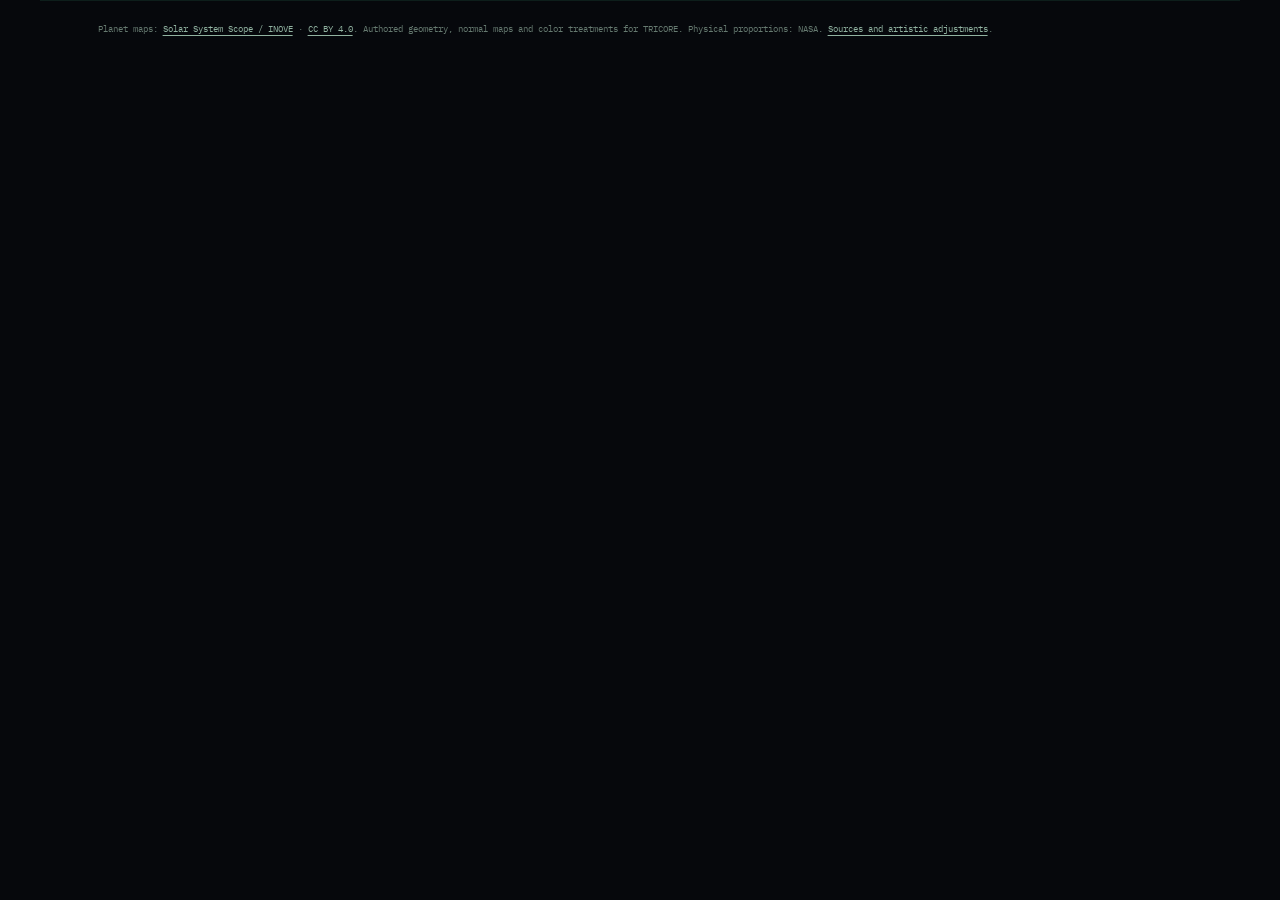
==== commit 7faa7433: "Add authored planet models and viewport calibration" ====
--- a/index.html
+++ b/index.html
@@ -4,7 +4,6 @@
     <meta charset="UTF-8" />
     <meta name="viewport" content="width=device-width, initial-scale=1.0" />
     <script>
-      // Keep the published project routes and local preview on the same asset base.
       if (location.hostname.endsWith('.github.io')) {
         const base = document.createElement('base');
         base.href = '/tricore-mission-refined/';
@@ -24,12 +23,12 @@
       rel="stylesheet"
     />
     <title>TRICORE — Command Center</title>
-    <script type="module" crossorigin src="./assets/index-BIIKTCwl.js"></script>
+    <script type="module" crossorigin src="./assets/index-BIIKTCwl.js?v=20261007-blender1"></script>
     <link rel="stylesheet" crossorigin href="./assets/index-BbcqEgfg.css">
-    <link rel="stylesheet" href="./assets/refinement.css">
+    <link rel="stylesheet" href="./assets/refinement.css?v=20261007-blender1">
   </head>
   <body>
     <div id="root"></div>
-    <div class="tri-credits">Planet textures: <a href="https://www.solarsystemscope.com/textures/" rel="noopener noreferrer">Solar System Scope / INOVE</a> · <a href="https://creativecommons.org/licenses/by/4.0/" rel="noopener noreferrer">CC BY 4.0</a>. Rendering, lighting and composition adapted for TRICORE.</div>
+    <div class="tri-credits">Planet maps: <a href="https://www.solarsystemscope.com/textures/" rel="noopener noreferrer">Solar System Scope / INOVE</a> · <a href="https://creativecommons.org/licenses/by/4.0/" rel="noopener noreferrer">CC BY 4.0</a>. Authored geometry, normal maps and color treatments for TRICORE. Physical proportions: NASA. <a href="./blender/SOURCES.md">Sources and artistic adjustments</a>.</div>
   </body>
 </html>
--- a/assets/refinement.css
+++ b/assets/refinement.css
@@ -1,15 +1,15 @@
 :root{--instrument:#4edb9a;--instrument-dim:rgba(78,219,154,.23)}
+.tri-qa{position:fixed;left:12px;bottom:12px;z-index:80;max-width:350px;max-height:45dvh;overflow:auto;background:#071111f5;border:1px solid #658375;padding:10px;color:#c4d9ce;font:10px/1.5 monospace;pointer-events:auto}
+.tri-qa summary{cursor:pointer}.tri-qa button{display:block;border:1px solid #658375;padding:8px;margin:8px 0}.tri-qa pre{white-space:pre-wrap}.tri-qa label{display:block}
+.tri-qa{top:72px;bottom:auto;left:12px;max-height:300px;width:250px}
 /* Targeted design-taste audit: preserve routes, copy, monochrome type and mint
    instrument language. DESIGN_VARIANCE 5 / MOTION_INTENSITY 7 / VISUAL_DENSITY 5.
    Layers: scene 0, scene labels/controls 3–7, page content 10, existing dialogs above.
    Keep CTA, tour controls and the visual scene in independent reserved areas. */
 .tricore-stage{position:absolute;left:40%;right:1%;top:88px;height:min(620px,calc(100dvh - 235px));min-height:390px;z-index:0;overflow:hidden;background:radial-gradient(ellipse at 63% 35%,rgba(35,46,47,.19),transparent 67%);isolation:isolate}
-.tricore-stage canvas{outline:none;touch-action:pan-y!important;opacity:var(--tri-camera-opacity,1)}
+.tricore-stage canvas{display:block;width:100%!important;height:100%!important;transform:none!important;outline:none;touch-action:pan-y!important;opacity:var(--tri-camera-opacity,1)}
 [aria-label="Live incident — command center"]{pointer-events:none}
 [aria-label="Live incident — command center"] button,[aria-label="Live incident — command center"] [role=tab],[aria-label="Live incident — command center"] .panel{pointer-events:auto}
-.tri-motion-control{position:absolute;right:16px;top:7px;z-index:6;font:9px/1.5 'IBM Plex Mono',monospace;letter-spacing:.1em;color:#8aa69b;padding:6px 8px;background:#080e12e8;border:1px solid #647f7040;cursor:pointer}
-.tri-motion-control:hover{color:#c5e2d4;border-color:#4edb9a80}
-.tri-motion-control:focus-visible{outline:1px solid #4edb9a;outline-offset:3px}
 .tri-cursor{position:absolute;left:0;top:0;z-index:7;opacity:0;pointer-events:none;transition:opacity .12s}
 .tri-cursor-ring{position:absolute;left:-18px;top:-18px;width:36px;height:36px;border:1px solid #9de4c8b3;border-radius:50%;box-shadow:0 0 14px #4edb9a20,inset 0 0 8px #4edb9a16}
 .tri-cursor-ring::before,.tri-cursor-ring::after{content:"";position:absolute;background:#c5efdf;left:15px;top:17px;width:5px;height:1px}
@@ -20,10 +20,13 @@
 .tri-explore:hover{background:#153428;border-color:#94e3c1}
 .tri-explore:focus-visible{outline:1px solid #b4eed7;outline-offset:3px}
 .tricore-stage::after{content:"";position:absolute;inset:0;pointer-events:none;box-shadow:inset 0 0 65px 20px #06080c;opacity:.58;z-index:2}
+.tricore-stage[data-touring=true]{height:min(620px,var(--tri-tour-scene-height,460px))}
+.tricore-stage[data-touring=true] .tri-scene-caption{visibility:hidden!important}
+.tri-planet-label{width:110px;background:none!important}
 .tri-static-scene{position:absolute;inset:0;width:100%;height:100%;object-fit:contain;transition:opacity .3s;pointer-events:none}
 .tri-planet-labels{position:absolute;inset:0;pointer-events:none;z-index:3}
 .tri-planet-label{position:absolute;width:120px;text-align:left;color:#d6ddda;font-family:'IBM Plex Mono',monospace;line-height:1.45;padding:4px 6px;border-left:1px solid rgba(163,186,175,.36);text-shadow:0 1px 6px #06080c,0 0 12px #06080c;transition:opacity .2s,border-color .2s;background:transparent}
-.tri-planet-label:hover,.tri-planet-label[data-selected=true]{border-color:#4edb9a;background:rgba(10,27,22,.72)}
+.tri-planet-label:hover,.tri-planet-label[data-selected=true]{border-color:#4edb9a;background:transparent}
 .tri-planet-label:focus-visible{outline:1px solid #4edb9a;outline-offset:4px}
 .tri-planet-name{display:block;font-size:11px;letter-spacing:.12em;font-weight:500}
 .tri-planet-role{display:block;font-size:9px;letter-spacing:.045em;color:#8eaaa0;margin-top:2px;white-space:nowrap}
@@ -58,6 +61,7 @@
 @media(max-width:768px){
   .tricore-stage{position:absolute;left:0;right:0;top:var(--tri-mobile-scene-top,530px);height:350px;min-height:0;background:radial-gradient(ellipse,rgba(35,46,47,.12),transparent 70%)}
   .tricore-stage::after{box-shadow:inset 0 0 24px 8px #06080c}
+  .tricore-stage[data-touring=true]{height:350px}
   .tri-scene-caption{bottom:0;font-size:7px;left:6%;right:6%}
   .tri-planet-label{width:88px;padding:2px 4px}
   .tri-planet-name{font-size:9px}
@@ -81,7 +85,7 @@
 @keyframes tri-panel-open{from{opacity:0;transform:translate3d(14px,0,0) scaleX(.97)}to{opacity:1;transform:translate3d(0,0,0) scaleX(1)}}
 @keyframes tri-panel-scan{0%{opacity:0;transform:translateY(0)}20%{opacity:1}100%{opacity:0;transform:translateY(var(--tri-panel-height,350px))}}
 /* Tour controller: compact left-column card, always below both CTA buttons. */
-[code-path="src/components/home/HeroSection.tsx:580:11"]{top:var(--tri-tour-top,550px)!important;bottom:auto!important;left:var(--tri-tour-left,clamp(20px,4.5vw,72px))!important;right:auto!important;width:min(460px,42vw);padding:0!important;justify-content:flex-start!important}
+[code-path="src/components/home/HeroSection.tsx:580:11"]{top:var(--tri-tour-top,550px)!important;bottom:auto!important;left:var(--tri-tour-left,59%)!important;right:auto!important;width:min(580px,46vw);transform:translateX(-50%)!important;padding:0!important;justify-content:flex-start!important}
 [code-path="src/components/home/HeroSection.tsx:588:13"]{max-width:none!important;padding:16px!important}
 [code-path="src/components/home/HeroSection.tsx:590:17"]{font-size:9px!important;letter-spacing:.09em}
 [code-path="src/components/home/HeroSection.tsx:594:17"]{gap:4px!important}
@@ -90,7 +94,7 @@
 [code-path="src/components/home/HeroSection.tsx:609:15"]{margin-top:10px!important;padding-top:10px!important}
 [code-path="src/components/home/HeroSection.tsx:609:15"] button{min-height:32px!important;font-size:9px!important;padding:0 10px!important}
 @media(max-width:768px){
-  [code-path="src/components/home/HeroSection.tsx:580:11"]{left:20px!important;right:20px!important;width:auto}
+  [code-path="src/components/home/HeroSection.tsx:580:11"]{left:20px!important;right:20px!important;width:auto;transform:none!important}
   [code-path="src/components/home/HeroSection.tsx:609:15"] button{min-height:40px!important}
   .tri-explore{font-size:7px;margin-top:4px;padding:3px 5px}
   .hero-rail[data-detail-open=true]{display:block!important;position:fixed!important;top:auto!important;bottom:20px!important;left:20px!important;right:20px!important;width:auto!important;max-height:42dvh;overflow:auto;z-index:20}
@@ -114,7 +118,10 @@
 .panel{position:relative;border:0!important;border-radius:0!important;box-shadow:0 0 20px #32a7550a,inset 0 0 50px #1a47320d;background-color:#071111!important}
 .panel::before,.hero-rail .panel::before,.panel.reg-ticks::before{content:""!important;position:absolute!important;inset:0!important;width:auto!important;height:auto!important;border:0!important;background:url('./instrument-frame.svg') center/100% 100% no-repeat!important;opacity:1!important;pointer-events:none!important;z-index:5}
 .panel::after,.hero-rail .panel::after,.panel.reg-ticks::after{content:none!important;display:none!important}
-#agent-focus .panel{padding:28px!important}
+#agent-focus .panel{padding:24px!important;overflow:hidden!important;min-width:0}
+/* Scroll selection is immediate; waiting exit/enter fades left an empty rail. */
+#agent-focus .panel{opacity:1!important;transform:none!important}
+@media(min-width:769px){#agent-focus .panel{max-height:calc(100dvh - 178px)!important;overflow:hidden!important}}
 @media(min-width:769px){
   [code-path="src/components/home/AgentFocusSection.tsx:335:15"]{height:76dvh!important}
   [code-path="src/components/home/AgentFocusSection.tsx:340:15"]{grid-column:7/span 6!important}
@@ -125,3 +132,57 @@
   #agent-focus .focus-block>div:first-child>div{position:absolute;bottom:0;left:0;right:0}
   #agent-focus .panel{padding:24px!important}
 }
+
+/* Scroll only the content. A fixed padded frame cannot cross capabilities or logs. */
+.tri-detail-scroll{min-width:0;overflow-x:hidden;overflow-y:auto;overscroll-behavior:contain;scrollbar-gutter:stable;padding:4px 8px 12px 2px;scroll-padding-block:14px;outline:none}
+.tri-detail-scroll:focus-visible{outline:1px solid #4edb9a80;outline-offset:4px}
+@media(min-width:769px){.tri-detail-scroll{max-height:calc(100dvh - 232px)}}
+#agent-focus .panel .tri-detail-scroll p,#agent-focus .panel .tri-detail-scroll li{white-space:normal;overflow-wrap:anywhere}
+#agent-focus .panel .tri-detail-scroll>div:first-child{gap:12px;flex-wrap:wrap}
+#agent-focus .panel .tri-detail-scroll>div:first-child>span:last-child{margin-left:auto;text-align:right;max-width:70%}
+#agent-focus .panel .tri-detail-scroll [code-path$=":116:15"]{overflow:visible}
+#agent-focus .panel .tri-detail-scroll .data-sm-text{line-height:1.65}
+#agent-focus [code-path="src/components/home/AgentFocusSection.tsx:340:15"]{min-width:0}
+/* Play Sequence retains the shared constellation beside the phase narrative. */
+.tricore-stage[data-scene-mode=sequence]{position:fixed;left:46%;right:2%;top:90px;height:calc(100dvh - 290px);min-height:320px}
+.tricore-stage[data-scene-mode=sequence] .tri-explore{display:none}
+@media(max-width:768px){
+  .tri-detail-scroll{padding:2px 6px 12px 0;max-height:min(65dvh,620px)}
+  .tricore-stage[data-scene-mode=sequence]{position:absolute;left:0;right:0;height:300px;min-height:0}
+  [aria-label="Incident choreography"] .choreo-block{padding-bottom:330px}
+}
+
+#agent-focus .tri-detail-scroll .truncate{white-space:normal;overflow:visible;text-overflow:clip;overflow-wrap:anywhere}
+#agent-focus .tri-detail-scroll .flex{min-width:0}
+
+/* Deployment requests use the existing form in a native modal side drawer. */
+.tri-access-drawer{position:fixed;inset:0 0 0 auto;width:min(560px,100vw);height:100dvh;max-width:none;max-height:none;margin:0;padding:0;border:0;border-left:1px solid #4edb9a55;color:#d6ddda;background:#071111;box-shadow:-24px 0 80px #0008;overflow:hidden}
+.tri-access-drawer::backdrop{background:#06080ca6;backdrop-filter:blur(4px)}
+.tri-access-drawer[open]{display:flex;flex-direction:column}
+.tri-access-header{display:flex;justify-content:space-between;align-items:center;gap:20px;padding:24px 28px;border-bottom:1px solid #4edb9a26}
+.tri-access-header .label-text{font-size:9px;color:#8cafa1;letter-spacing:.16em}
+.tri-access-header h2{font-size:26px;line-height:1.25;letter-spacing:-.035em;margin-top:7px}
+.tri-access-close{font:10px/1.4 'IBM Plex Mono',monospace;letter-spacing:.1em;border:1px solid #4edb9a40;min-height:40px;padding:0 12px;color:#b9d2c7;background:#081916;cursor:pointer}
+.tri-access-close:hover,.tri-access-close:focus-visible{border-color:#4edb9a;outline:none;color:#e8fff5}
+.tri-access-content{min-height:0;overflow-y:auto;overscroll-behavior:contain;padding:24px 28px 32px;scrollbar-gutter:stable}
+.tri-access-content .panel{padding:24px!important}
+.tri-access-content .panel::before{display:none!important}
+.tri-access-content input,.tri-access-content textarea{max-width:100%}
+@media(prefers-reduced-motion:no-preference){.tri-access-drawer[open]{animation:tri-drawer-in .28s cubic-bezier(.2,.7,.2,1)}}
+@keyframes tri-drawer-in{from{transform:translateX(100%);opacity:.6}to{transform:translateX(0);opacity:1}}
+@media(max-width:600px){.tri-access-header{padding:20px}.tri-access-content{padding:20px 16px 28px}.tri-access-content .panel{padding:16px!important}}
+
+/* Explore keeps the same canvas while reserving the right side for details. */
+.hero-rail[data-detail-open=true]{top:var(--tri-detail-top,112px)!important;bottom:auto!important;max-height:var(--tri-detail-height,480px);overflow:auto;overscroll-behavior:contain;scrollbar-gutter:stable;transition:opacity .25s ease}
+.hero-rail[data-detail-open=true] .panel{min-height:100%;padding:20px!important}
+.tricore-stage[data-exploring=true] .tri-explore,.tricore-stage[data-exploring=true] .tri-scene-caption{display:none}
+@media(max-width:768px){
+  .hero-rail[data-detail-open=true]{position:absolute!important;left:auto!important;right:12px!important;width:52%!important;top:var(--tri-detail-top)!important;bottom:auto!important;max-height:var(--tri-detail-height,318px)}
+  .hero-rail[data-detail-open=true] .panel{padding:12px!important}
+  .hero-rail[data-detail-open=true] h2{font-size:18px}
+  .hero-rail[data-detail-open=true] .text-body{font-size:12px;line-height:1.5}
+  .hero-rail[data-detail-open=true] .label-text{font-size:8px;letter-spacing:.045em}
+  .hero-rail[data-detail-open=true] button[aria-label="Return to overview"]{min-height:36px;min-width:44px;flex-shrink:0}
+  .hero-rail[data-detail-open=true] [code-path="src/components/home/HeroSection.tsx:393:17"]{gap:6px;align-items:flex-start}
+}
+@media(prefers-reduced-motion:reduce){.hero-rail[data-detail-open=true] .panel{animation:none!important}}
